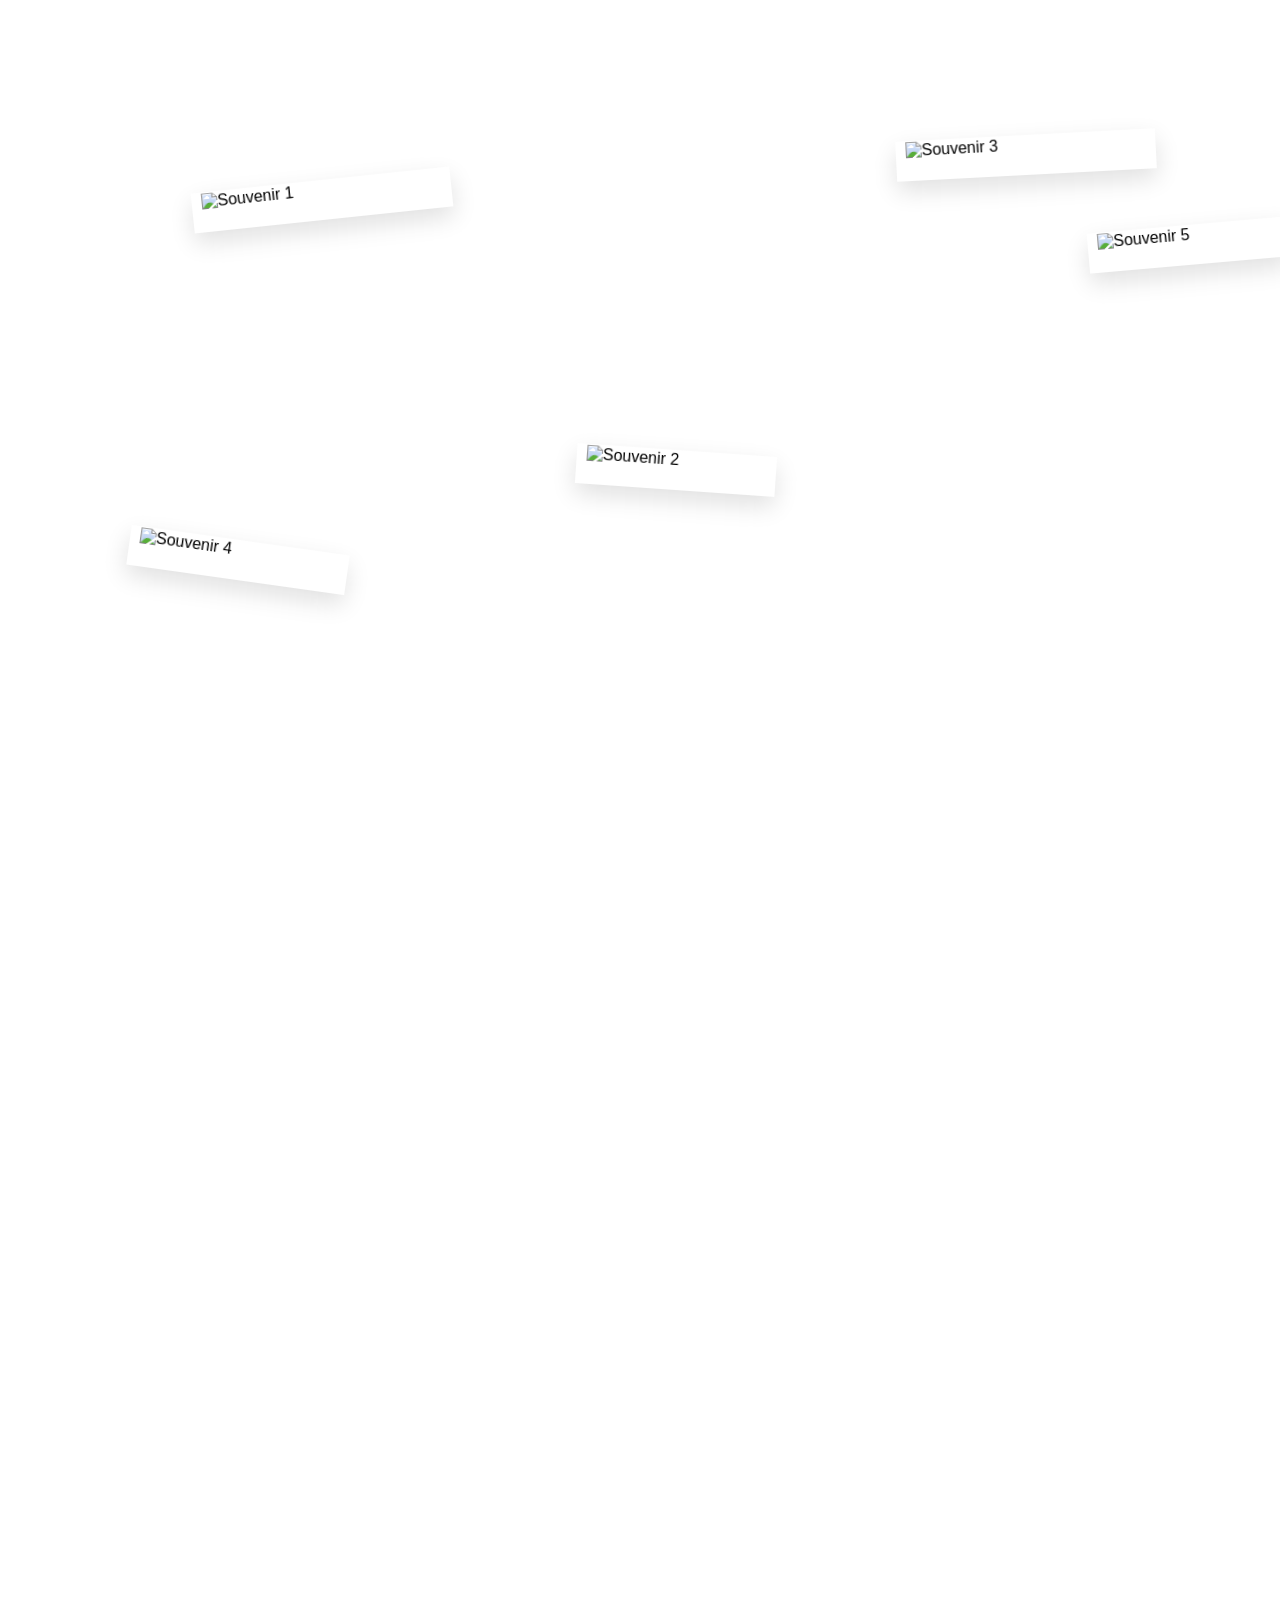
==== page1/seoulforestpage.html @ 7a710bdb "Update seoulforestpage.html" ====
<!DOCTYPE html>
<html lang="fr">
<head>
    <meta charset="UTF-8">
    <meta name="viewport" content="width=device-width, initial-scale=1.0">
    <title>Mur de Souvenirs</title>
    <link rel="stylesheet" href="seoulforestpage.css">
</head>
<body>

    <div id="wall">
        <div class="container" id="photo-container">
            
            <!-- Photo Paysage (4:3) -->
            <div class="photo-card landscape" style="top: 20vh; left: 15vw; --random-rot: -6deg;">
                <div class="photo-inner">
                    <div class="photo-front">
                        <img src="https://picsum.photos/id/1015/800/600" alt="Souvenir 1">
                    </div>
                    <div class="photo-back">
                        <p>Derrière toutes les photos de la page, il y a le même texte. Un petit mot doux ou une pensée intemporelle pour garder la trace de ces instants précieux.</p>
                    </div>
                </div>
            </div>

            <!-- Photo Portrait (3:4) -->
            <div class="photo-card portrait" style="top: 50vh; left: 45vw; --random-rot: 4deg;">
                <div class="photo-inner">
                    <div class="photo-front">
                        <img src="https://picsum.photos/id/1025/600/800" alt="Souvenir 2">
                    </div>
                    <div class="photo-back">
                        <p>Derrière toutes les photos de la page, il y a le même texte. Un petit mot doux ou une pensée intemporelle pour garder la trace de ces instants précieux.</p>
                    </div>
                </div>
            </div>

            <!-- Photo Paysage (4:3) -->
            <div class="photo-card landscape" style="top: 15vh; left: 70vw; --random-rot: -3deg;">
                <div class="photo-inner">
                    <div class="photo-front">
                        <img src="https://picsum.photos/id/1040/800/600" alt="Souvenir 3">
                    </div>
                    <div class="photo-back">
                        <p>Derrière toutes les photos de la page, il y a le même texte. Un petit mot doux ou une pensée intemporelle pour garder la trace de ces instants précieux.</p>
                    </div>
                </div>
            </div>

            <!-- Photo Carrée / Autre -->
            <div class="photo-card square" style="top: 60vh; left: 10vw; --random-rot: 8deg;">
                <div class="photo-inner">
                    <div class="photo-front">
                        <img src="https://picsum.photos/id/1050/700/700" alt="Souvenir 4">
                    </div>
                    <div class="photo-back">
                        <p>Derrière toutes les photos de la page, il y a le même texte. Un petit mot doux ou une pensée intemporelle pour garder la trace de ces instants précieux.</p>
                    </div>
                </div>
            </div>

            <!-- Photo Portrait (3:4) -->
            <div class="photo-card portrait" style="top: 25vh; left: 85vw; --random-rot: -5deg;">
                <div class="photo-inner">
                    <div class="photo-front">
                        <img src="https://picsum.photos/id/1060/600/800" alt="Souvenir 5">
                    </div>
                    <div class="photo-back">
                        <p>Derrière toutes les photos de la page, il y a le même texte. Un petit mot doux ou une pensée intemporelle pour garder la trace de ces instants précieux.</p>
                    </div>
                </div>
            </div>

        </div>
    </div>

    <div id="overlay"></div>

    <script src="script.js"></script>
</body>
</html>
---- page1/seoulforestpage.css ----
* {
    box-sizing: border-box;
    margin: 0;
    padding: 0;
}

body, html {
    width: 100%;
    height: 100%;
    overflow: hidden;
    background-color: #ffffff; /* Fond blanc modifiable ici */
    font-family: sans-serif;
}

#wall {
    position: relative;
    width: 200vw;
    height: 200vh;
    cursor: grab;
}

#wall:active {
    cursor: grabbing;
}

.container {
    position: absolute;
    width: 100%;
    height: 100%;
}

/* Style de base des cartes - AUCUN ARRONDI */
.photo-card {
    position: absolute;
    background: white;
    padding: 10px 10px 30px 10px; /* Bordure blanche façon cadre photo */
    box-shadow: 0 10px 25px rgba(0,0,0,0.12);
    border-radius: 0; /* Pas d'arrondi */
    transform: rotate(var(--random-rot, 0deg));
    transition: transform 0.4s ease, box-shadow 0.4s ease;
    perspective: 1000px;
    user-select: none;
}

/* Tailles selon le format d'origine pour garder de belles proportions */
.photo-card.landscape {
    width: 260px;
}

.photo-card.portrait {
    width: 200px;
}

.photo-card.square {
    width: 220px;
}

.photo-card:hover {
    box-shadow: 0 15px 35px rgba(0,0,0,0.22);
    z-index: 100 !important;
}

.photo-inner {
    position: relative;
    width: 100%;
    height: 100%;
    transform-style: preserve-3d;
    transition: transform 0.6s cubic-bezier(0.4, 0.2, 0.2, 1);
}

.photo-card.flipped .photo-inner {
    transform: rotateY(180deg);
}

.photo-front, .photo-back {
    position: absolute;
    width: 100%;
    height: 100%;
    backface-visibility: hidden;
    display: flex;
    flex-direction: column;
    justify-content: center;
    align-items: center;
}

.photo-front img {
    width: 100%;
    height: auto; /* Garde le ratio d'origine de l'image */
    display: block;
    border-radius: 0; /* Pas d'arrondi sur l'image non plus */
}

.photo-back {
    background-color: #fdfbf7;
    color: #333;
    padding: 20px;
    text-align: center;
    font-size: 0.85rem;
    line-height: 1.5;
    transform: rotateY(180deg);
    border: 1px dashed #dcd6cd;
    border-radius: 0; /* Pas d'arrondi */
}

/* --- ÉTAT AGRANDI (PLEIN ÉCRAN AU CLIC) --- */
.photo-card.active {
    position: fixed !important;
    top: 50% !important;
    left: 50% !important;
    /* On adapte la taille maximale en grand selon si c'est portrait ou paysage */
    transform: translate(-50%, -50%) rotate(0deg) scale(1.4) !important;
    z-index: 10000 !important;
    box-shadow: 0 25px 60px rgba(0,0,0,0.35) !important;
    cursor: default;
}

/* Ajustement de la largeur en mode actif pour les portraits */
.photo-card.portrait.active {
    width: 320px;
}

.photo-card.landscape.active {
    width: 450px;
}

.photo-card.square.active {
    width: 380px;
}

#overlay {
    position: fixed;
    top: 0;
    left: 0;
    width: 100vw;
    height: 100vh;
    background: rgba(0, 0, 0, 0.4);
    opacity: 0;
    pointer-events: none;
    transition: opacity 0.4s ease;
    z-index: 9999;
}

#overlay.visible {
    opacity: 1;
    pointer-events: auto;
}

/* Petit symbole discret de retournement (sans arrondi, carré ou simple icône) */
.photo-card.active::after {
    content: "↻";
    position: absolute;
    bottom: 6px;
    right: 10px;
    background: rgba(0,0,0,0.7);
    color: white;
    width: 22px;
    height: 22px;
    display: flex;
    justify-content: center;
    align-items: center;
    font-size: 13px;
    cursor: pointer;
    z-index: 10001;
    border-radius: 0; /* Pas d'arrondi */
}
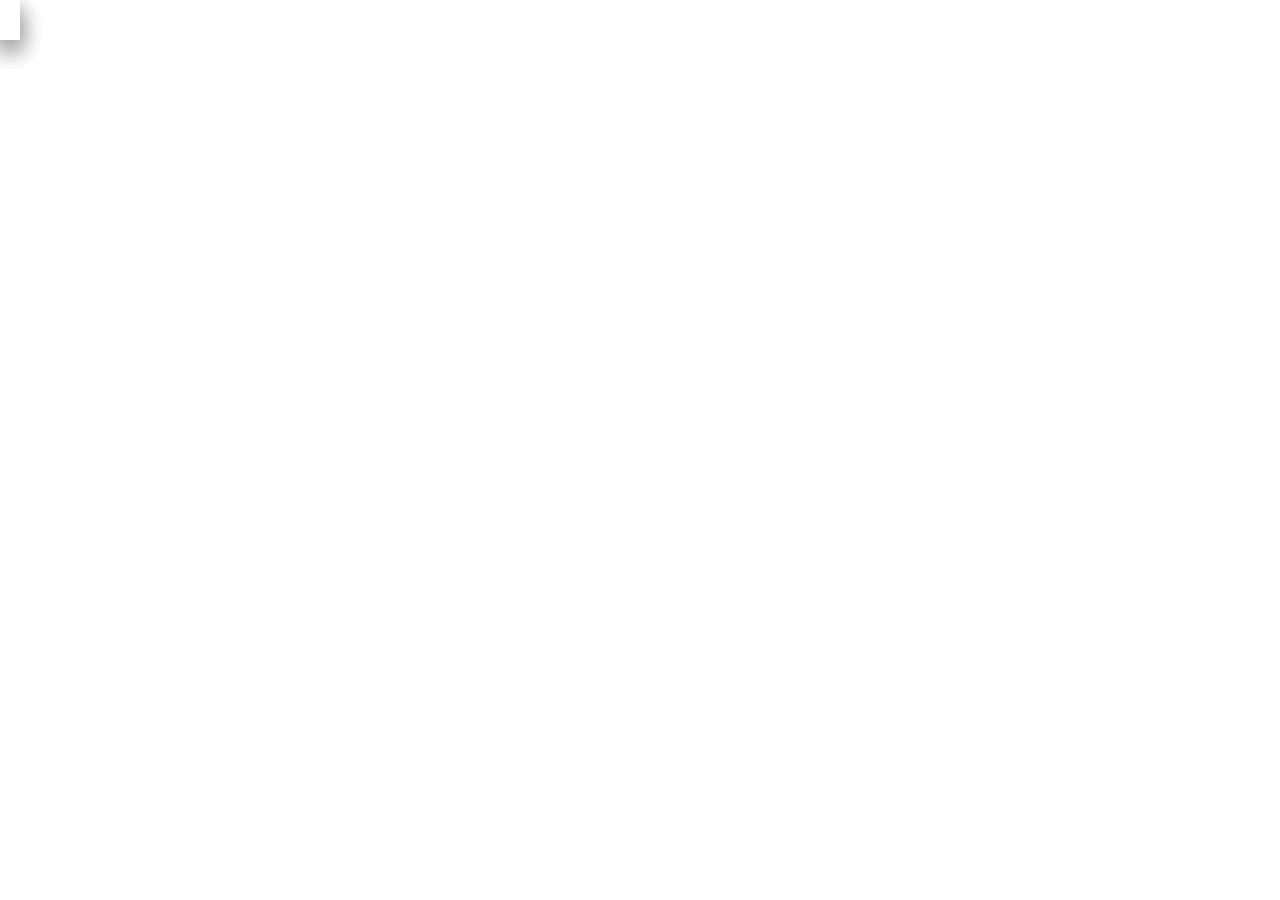
==== commit ff6bcade: "Update seoulforestpage.html" ====
--- a/page1/seoulforestpage.html
+++ b/page1/seoulforestpage.html
@@ -3,79 +3,88 @@
 <head>
     <meta charset="UTF-8">
     <meta name="viewport" content="width=device-width, initial-scale=1.0">
-    <title>Mur de Souvenirs</title>
+    <title>Mur Infini en Grille</title>
     <link rel="stylesheet" href="seoulforestpage.css">
 </head>
 <body>
 
-    <div id="wall">
-        <div class="container" id="photo-container">
-            
-            <!-- Photo Paysage (4:3) -->
-            <div class="photo-card landscape" style="top: 20vh; left: 15vw; --random-rot: -6deg;">
-                <div class="photo-inner">
-                    <div class="photo-front">
-                        <img src="https://picsum.photos/id/1015/800/600" alt="Souvenir 1">
-                    </div>
-                    <div class="photo-back">
-                        <p>Derrière toutes les photos de la page, il y a le même texte. Un petit mot doux ou une pensée intemporelle pour garder la trace de ces instants précieux.</p>
-                    </div>
+    <!-- Le conteneur du flux de photos -->
+    <div class="infinite-grid" id="grid-container">
+        
+        <!-- Répète ou génère tes ~30 photos ici -->
+        <div class="photo-card" style="--col: 1; --row: 1;">
+            <div class="photo-inner">
+                <div class="photo-front">
+                    <img src="seoulforest1.jpg" alt="Photo 1">
+                </div>
+                <div class="photo-back">
+                    <p>Le texte de la page viendra ici. Un mot doux ou une pensée pour accompagner ce souvenir précieux.</p>
                 </div>
             </div>
+        </div>
 
-            <!-- Photo Portrait (3:4) -->
-            <div class="photo-card portrait" style="top: 50vh; left: 45vw; --random-rot: 4deg;">
-                <div class="photo-inner">
-                    <div class="photo-front">
-                        <img src="https://picsum.photos/id/1025/600/800" alt="Souvenir 2">
-                    </div>
-                    <div class="photo-back">
-                        <p>Derrière toutes les photos de la page, il y a le même texte. Un petit mot doux ou une pensée intemporelle pour garder la trace de ces instants précieux.</p>
-                    </div>
+        <div class="photo-card" style="--col: 2; --row: 1;">
+            <div class="photo-inner">
+                <div class="photo-front">
+                    <img src="DDP 1.jpg" alt="Photo 2">
+                </div>
+                <div class="photo-back">
+                    <p>Le texte de la page viendra ici. Un mot doux ou une pensée pour accompagner ce souvenir précieux.</p>
                 </div>
             </div>
+        </div>
 
-            <!-- Photo Paysage (4:3) -->
-            <div class="photo-card landscape" style="top: 15vh; left: 70vw; --random-rot: -3deg;">
-                <div class="photo-inner">
-                    <div class="photo-front">
-                        <img src="https://picsum.photos/id/1040/800/600" alt="Souvenir 3">
-                    </div>
-                    <div class="photo-back">
-                        <p>Derrière toutes les photos de la page, il y a le même texte. Un petit mot doux ou une pensée intemporelle pour garder la trace de ces instants précieux.</p>
-                    </div>
+        <div class="photo-card" style="--col: 3; --row: 1;">
+            <div class="photo-inner">
+                <div class="photo-front">
+                    <img src="FRAIS 1.JPG" alt="Photo 3">
+                </div>
+                <div class="photo-back">
+                    <p>Le texte de la page viendra ici. Un mot doux ou une pensée pour accompagner ce souvenir précieux.</p>
                 </div>
             </div>
+        </div>
 
-            <!-- Photo Carrée / Autre -->
-            <div class="photo-card square" style="top: 60vh; left: 10vw; --random-rot: 8deg;">
-                <div class="photo-inner">
-                    <div class="photo-front">
-                        <img src="https://picsum.photos/id/1050/700/700" alt="Souvenir 4">
-                    </div>
-                    <div class="photo-back">
-                        <p>Derrière toutes les photos de la page, il y a le même texte. Un petit mot doux ou une pensée intemporelle pour garder la trace de ces instants précieux.</p>
-                    </div>
+        <div class="photo-card" style="--col: 1; --row: 2;">
+            <div class="photo-inner">
+                <div class="photo-front">
+                    <img src="FRAIS 2.JPG" alt="Photo 4">
+                </div>
+                <div class="photo-back">
+                    <p>Le texte de la page viendra ici. Un mot doux ou une pensée pour accompagner ce souvenir précieux.</p>
                 </div>
             </div>
+        </div>
 
-            <!-- Photo Portrait (3:4) -->
-            <div class="photo-card portrait" style="top: 25vh; left: 85vw; --random-rot: -5deg;">
-                <div class="photo-inner">
-                    <div class="photo-front">
-                        <img src="https://picsum.photos/id/1060/600/800" alt="Souvenir 5">
-                    </div>
-                    <div class="photo-back">
-                        <p>Derrière toutes les photos de la page, il y a le même texte. Un petit mot doux ou une pensée intemporelle pour garder la trace de ces instants précieux.</p>
-                    </div>
+        <div class="photo-card" style="--col: 2; --row: 2;">
+            <div class="photo-inner">
+                <div class="photo-front">
+                    <img src="FRAIS 3.JPG" alt="Photo 5">
+                </div>
+                <div class="photo-back">
+                    <p>Le texte de la page viendra ici. Un mot doux ou une pensée pour accompagner ce souvenir précieux.</p>
                 </div>
             </div>
+        </div>
 
+        <div class="photo-card" style="--col: 3; --row: 2;">
+            <div class="photo-inner">
+                <div class="photo-front">
+                    <img src="FRAIS 4.JPG" alt="Photo 6">
+                </div>
+                <div class="photo-back">
+                    <p>Le texte de la page viendra ici. Un mot doux ou une pensée pour accompagner ce souvenir précieux.</p>
+                </div>
+            </div>
         </div>
+
+        <!-- Tu peux continuer d'ajouter tes 30 photos en modifiant simplement --col et --row -->
+
     </div>
 
+    <!-- Fond sombre pour l'agrandissement -->
     <div id="overlay"></div>
 
-    <script src="script.js"></script>
+    <script src="seoulforestpage.js"></script>
 </body>
 </html>
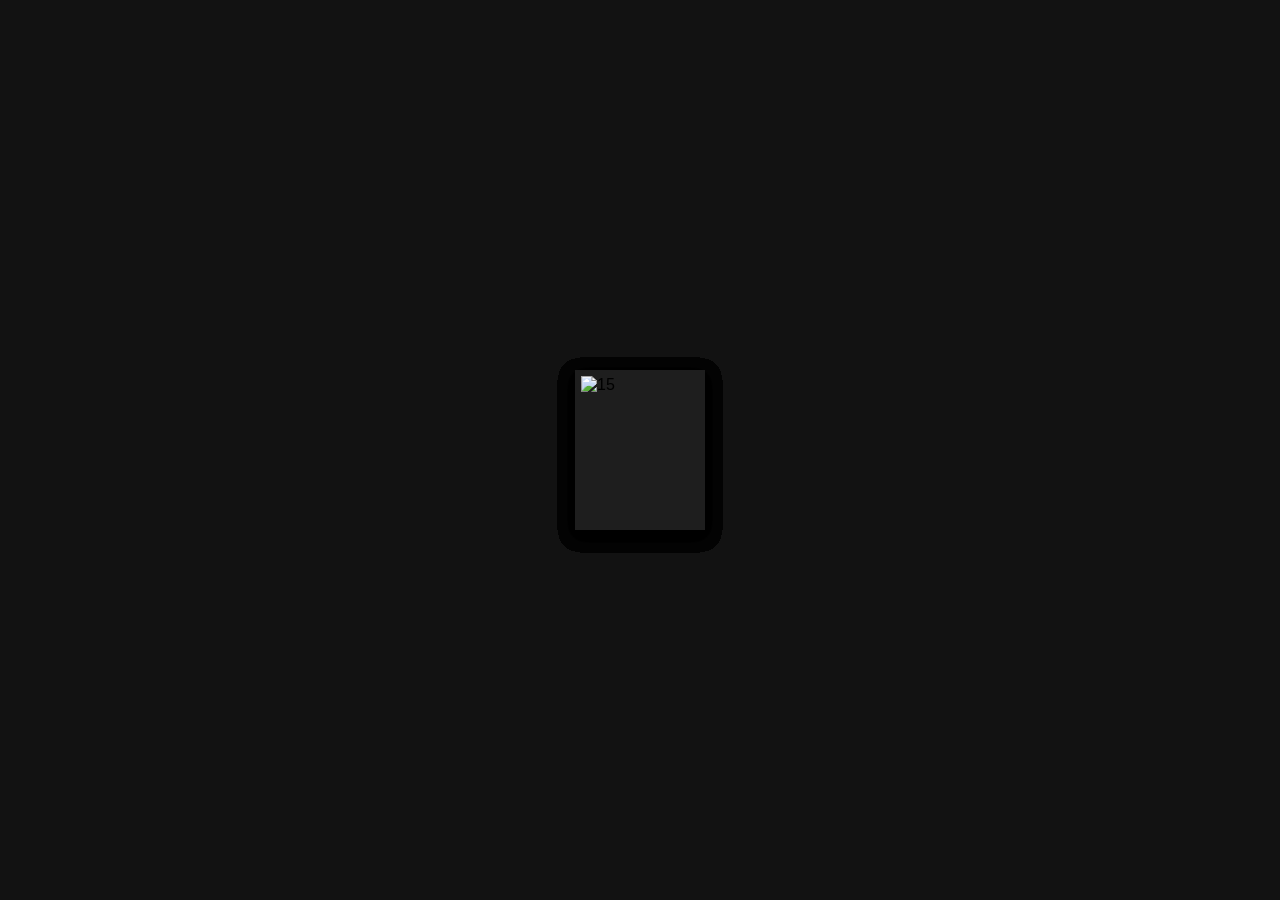
==== commit 18ca7180: "Update seoulforestpage.html" ====
--- a/page1/seoulforestpage.html
+++ b/page1/seoulforestpage.html
@@ -3,86 +3,34 @@
 <head>
     <meta charset="UTF-8">
     <meta name="viewport" content="width=device-width, initial-scale=1.0">
-    <title>Mur Infini en Grille</title>
+    <title>Mur de Pixels - Page 1</title>
     <link rel="stylesheet" href="seoulforestpage.css">
 </head>
 <body>
 
-    <!-- Le conteneur du flux de photos -->
     <div class="infinite-grid" id="grid-container">
         
-        <!-- Répète ou génère tes ~30 photos ici -->
-        <div class="photo-card" style="--col: 1; --row: 1;">
-            <div class="photo-inner">
-                <div class="photo-front">
-                    <img src="seoulforest1.jpg" alt="Photo 1">
-                </div>
-                <div class="photo-back">
-                    <p>Le texte de la page viendra ici. Un mot doux ou une pensée pour accompagner ce souvenir précieux.</p>
-                </div>
-            </div>
-        </div>
+        <!-- Liste de tes photos (mets ici les noms exacts des images de ton dossier page1) -->
+        <div class="photo-card" style="--col: 1; --row: 1;"><div class="photo-inner"><div class="photo-front"><img src="DDP 1.jpg" alt="1"></div><div class="photo-back"><p>Le texte de la page viendra ici. Un mot doux ou une pensée pour accompagner ce souvenir précieux.</p></div></div></div>
+        <div class="photo-card" style="--col: 2; --row: 1;"><div class="photo-inner"><div class="photo-front"><img src="FRAIS 1.JPG" alt="2"></div><div class="photo-back"><p>Le texte de la page viendra ici. Un mot doux ou une pensée pour accompagner ce souvenir précieux.</p></div></div></div>
+        <div class="photo-card" style="--col: 3; --row: 1;"><div class="photo-inner"><div class="photo-front"><img src="FRAIS 2.JPG" alt="3"></div><div class="photo-back"><p>Le texte de la page viendra ici. Un mot doux ou une pensée pour accompagner ce souvenir précieux.</p></div></div></div>
+        <div class="photo-card" style="--col: 4; --row: 1;"><div class="photo-inner"><div class="photo-front"><img src="FRAIS 3.JPG" alt="4"></div><div class="photo-back"><p>Le texte de la page viendra ici. Un mot doux ou une pensée pour accompagner ce souvenir précieux.</p></div></div></div>
+        <div class="photo-card" style="--col: 5; --row: 1;"><div class="photo-inner"><div class="photo-front"><img src="FRAIS 4.JPG" alt="5"></div><div class="photo-back"><p>Le texte de la page viendra ici. Un mot doux ou une pensée pour accompagner ce souvenir précieux.</p></div></div></div>
 
-        <div class="photo-card" style="--col: 2; --row: 1;">
-            <div class="photo-inner">
-                <div class="photo-front">
-                    <img src="DDP 1.jpg" alt="Photo 2">
-                </div>
-                <div class="photo-back">
-                    <p>Le texte de la page viendra ici. Un mot doux ou une pensée pour accompagner ce souvenir précieux.</p>
-                </div>
-            </div>
-        </div>
+        <div class="photo-card" style="--col: 1; --row: 2;"><div class="photo-inner"><div class="photo-front"><img src="FRAIS 1.JPG" alt="6"></div><div class="photo-back"><p>Le texte de la page viendra ici. Un mot doux ou une pensée pour accompagner ce souvenir précieux.</p></div></div></div>
+        <div class="photo-card" style="--col: 2; --row: 2;"><div class="photo-inner"><div class="photo-front"><img src="FRAIS 2.JPG" alt="7"></div><div class="photo-back"><p>Le texte de la page viendra ici. Un mot doux ou une pensée pour accompagner ce souvenir précieux.</p></div></div></div>
+        <div class="photo-card" style="--col: 3; --row: 2;"><div class="photo-inner"><div class="photo-front"><img src="FRAIS 3.JPG" alt="8"></div><div class="photo-back"><p>Le texte de la page viendra ici. Un mot doux ou une pensée pour accompagner ce souvenir précieux.</p></div></div></div>
+        <div class="photo-card" style="--col: 4; --row: 2;"><div class="photo-inner"><div class="photo-front"><img src="FRAIS 4.JPG" alt="9"></div><div class="photo-back"><p>Le texte de la page viendra ici. Un mot doux ou une pensée pour accompagner ce souvenir précieux.</p></div></div></div>
+        <div class="photo-card" style="--col: 5; --row: 2;"><div class="photo-inner"><div class="photo-front"><img src="DDP 1.jpg" alt="10"></div><div class="photo-back"><p>Le texte de la page viendra ici. Un mot doux ou une pensée pour accompagner ce souvenir précieux.</p></div></div></div>
 
-        <div class="photo-card" style="--col: 3; --row: 1;">
-            <div class="photo-inner">
-                <div class="photo-front">
-                    <img src="FRAIS 1.JPG" alt="Photo 3">
-                </div>
-                <div class="photo-back">
-                    <p>Le texte de la page viendra ici. Un mot doux ou une pensée pour accompagner ce souvenir précieux.</p>
-                </div>
-            </div>
-        </div>
-
-        <div class="photo-card" style="--col: 1; --row: 2;">
-            <div class="photo-inner">
-                <div class="photo-front">
-                    <img src="FRAIS 2.JPG" alt="Photo 4">
-                </div>
-                <div class="photo-back">
-                    <p>Le texte de la page viendra ici. Un mot doux ou une pensée pour accompagner ce souvenir précieux.</p>
-                </div>
-            </div>
-        </div>
-
-        <div class="photo-card" style="--col: 2; --row: 2;">
-            <div class="photo-inner">
-                <div class="photo-front">
-                    <img src="FRAIS 3.JPG" alt="Photo 5">
-                </div>
-                <div class="photo-back">
-                    <p>Le texte de la page viendra ici. Un mot doux ou une pensée pour accompagner ce souvenir précieux.</p>
-                </div>
-            </div>
-        </div>
-
-        <div class="photo-card" style="--col: 3; --row: 2;">
-            <div class="photo-inner">
-                <div class="photo-front">
-                    <img src="FRAIS 4.JPG" alt="Photo 6">
-                </div>
-                <div class="photo-back">
-                    <p>Le texte de la page viendra ici. Un mot doux ou une pensée pour accompagner ce souvenir précieux.</p>
-                </div>
-            </div>
-        </div>
-
-        <!-- Tu peux continuer d'ajouter tes 30 photos en modifiant simplement --col et --row -->
+        <div class="photo-card" style="--col: 1; --row: 3;"><div class="photo-inner"><div class="photo-front"><img src="FRAIS 2.JPG" alt="11"></div><div class="photo-back"><p>Le texte de la page viendra ici. Un mot doux ou une pensée pour accompagner ce souvenir précieux.</p></div></div></div>
+        <div class="photo-card" style="--col: 2; --row: 3;"><div class="photo-inner"><div class="photo-front"><img src="FRAIS 3.JPG" alt="12"></div><div class="photo-back"><p>Le texte de la page viendra ici. Un mot doux ou une pensée pour accompagner ce souvenir précieux.</p></div></div></div>
+        <div class="photo-card" style="--col: 3; --row: 3;"><div class="photo-inner"><div class="photo-front"><img src="FRAIS 4.JPG" alt="13"></div><div class="photo-back"><p>Le texte de la page viendra ici. Un mot doux ou une pensée pour accompagner ce souvenir précieux.</p></div></div></div>
+        <div class="photo-card" style="--col: 4; --row: 3;"><div class="photo-inner"><div class="photo-front"><img src="DDP 1.jpg" alt="14"></div><div class="photo-back"><p>Le texte de la page viendra ici. Un mot doux ou une pensée pour accompagner ce souvenir précieux.</p></div></div></div>
+        <div class="photo-card" style="--col: 5; --row: 3;"><div class="photo-inner"><div class="photo-front"><img src="FRAIS 1.JPG" alt="15"></div><div class="photo-back"><p>Le texte de la page viendra ici. Un mot doux ou une pensée pour accompagner ce souvenir précieux.</p></div></div></div>
 
     </div>
 
-    <!-- Fond sombre pour l'agrandissement -->
     <div id="overlay"></div>
 
     <script src="seoulforestpage.js"></script>
--- a/page1/seoulforestpage.css
+++ b/page1/seoulforestpage.css
@@ -8,56 +8,33 @@
     width: 100%;
     height: 100%;
     overflow: hidden;
-    background-color: #ffffff; /* Fond blanc modifiable ici */
+    background-color: #121212; /* Fond gris foncé presque noir */
     font-family: sans-serif;
 }
 
-#wall {
+.infinite-grid {
     position: relative;
-    width: 200vw;
-    height: 200vh;
-    cursor: grab;
+    width: 100vw;
+    height: 100vh;
+    display: flex;
+    justify-content: center;
+    align-items: center;
+    perspective: 1500px;
 }
 
-#wall:active {
-    cursor: grabbing;
-}
-
-.container {
-    position: absolute;
-    width: 100%;
-    height: 100%;
-}
-
-/* Style de base des cartes - AUCUN ARRONDI */
+/* Miniatures plus petites (effet pixels / tableau) */
 .photo-card {
     position: absolute;
-    background: white;
-    padding: 10px 10px 30px 10px; /* Bordure blanche façon cadre photo */
-    box-shadow: 0 10px 25px rgba(0,0,0,0.12);
-    border-radius: 0; /* Pas d'arrondi */
-    transform: rotate(var(--random-rot, 0deg));
-    transition: transform 0.4s ease, box-shadow 0.4s ease;
-    perspective: 1000px;
+    width: 130px;
+    height: 160px;
+    background: #1e1e1e;
+    padding: 6px 6px 20px 6px;
+    box-shadow: 0 5px 15px rgba(0,0,0,0.4);
+    border-radius: 0; 
+    transition: transform 0.1s ease-out, opacity 0.1s ease-out, box-shadow 0.3s ease;
+    cursor: pointer;
     user-select: none;
-}
-
-/* Tailles selon le format d'origine pour garder de belles proportions */
-.photo-card.landscape {
-    width: 260px;
-}
-
-.photo-card.portrait {
-    width: 200px;
-}
-
-.photo-card.square {
-    width: 220px;
-}
-
-.photo-card:hover {
-    box-shadow: 0 15px 35px rgba(0,0,0,0.22);
-    z-index: 100 !important;
+    transform-style: preserve-3d;
 }
 
 .photo-inner {
@@ -68,6 +45,7 @@
     transition: transform 0.6s cubic-bezier(0.4, 0.2, 0.2, 1);
 }
 
+/* Le retournement s'applique bien quand la classe flipped est présente */
 .photo-card.flipped .photo-inner {
     transform: rotateY(180deg);
 }
@@ -85,55 +63,52 @@
 
 .photo-front img {
     width: 100%;
-    height: auto; /* Garde le ratio d'origine de l'image */
+    height: 100%;
+    object-fit: cover;
+    border-radius: 0;
     display: block;
-    border-radius: 0; /* Pas d'arrondi sur l'image non plus */
 }
 
 .photo-back {
     background-color: #fdfbf7;
     color: #333;
-    padding: 20px;
+    padding: 15px;
     text-align: center;
-    font-size: 0.85rem;
-    line-height: 1.5;
+    font-size: 0.75rem;
+    line-height: 1.4;
     transform: rotateY(180deg);
     border: 1px dashed #dcd6cd;
-    border-radius: 0; /* Pas d'arrondi */
+    border-radius: 0;
 }
 
-/* --- ÉTAT AGRANDI (PLEIN ÉCRAN AU CLIC) --- */
+/* --- ÉTAT AGRANDI (PLEIN ÉCRAN) --- */
 .photo-card.active {
     position: fixed !important;
     top: 50% !important;
     left: 50% !important;
-    /* On adapte la taille maximale en grand selon si c'est portrait ou paysage */
-    transform: translate(-50%, -50%) rotate(0deg) scale(1.4) !important;
+    width: 400px !important;
+    height: 480px !important;
+    padding: 12px 12px 35px 12px !important;
+    transform: translate(-50%, -50%) scale(1) !important;
     z-index: 10000 !important;
-    box-shadow: 0 25px 60px rgba(0,0,0,0.35) !important;
+    box-shadow: 0 30px 70px rgba(0,0,0,0.7) !important;
+    opacity: 1 !important;
     cursor: default;
 }
 
-/* Ajustement de la largeur en mode actif pour les portraits */
-.photo-card.portrait.active {
-    width: 320px;
+.photo-card.active .photo-back {
+    font-size: 0.95rem;
+    padding: 25px;
 }
 
-.photo-card.landscape.active {
-    width: 450px;
-}
-
-.photo-card.square.active {
-    width: 380px;
-}
-
+/* Overlay sombre */
 #overlay {
     position: fixed;
     top: 0;
     left: 0;
     width: 100vw;
     height: 100vh;
-    background: rgba(0, 0, 0, 0.4);
+    background: rgba(0, 0, 0, 0.7);
     opacity: 0;
     pointer-events: none;
     transition: opacity 0.4s ease;
@@ -145,21 +120,21 @@
     pointer-events: auto;
 }
 
-/* Petit symbole discret de retournement (sans arrondi, carré ou simple icône) */
+/* Bouton de retournement cliquable en bas à droite */
 .photo-card.active::after {
     content: "↻";
     position: absolute;
-    bottom: 6px;
-    right: 10px;
-    background: rgba(0,0,0,0.7);
+    bottom: 8px;
+    right: 12px;
+    background: rgba(0,0,0,0.8);
     color: white;
-    width: 22px;
-    height: 22px;
+    width: 26px;
+    height: 26px;
     display: flex;
     justify-content: center;
     align-items: center;
-    font-size: 13px;
+    font-size: 15px;
     cursor: pointer;
     z-index: 10001;
-    border-radius: 0; /* Pas d'arrondi */
+    border-radius: 0;
 }
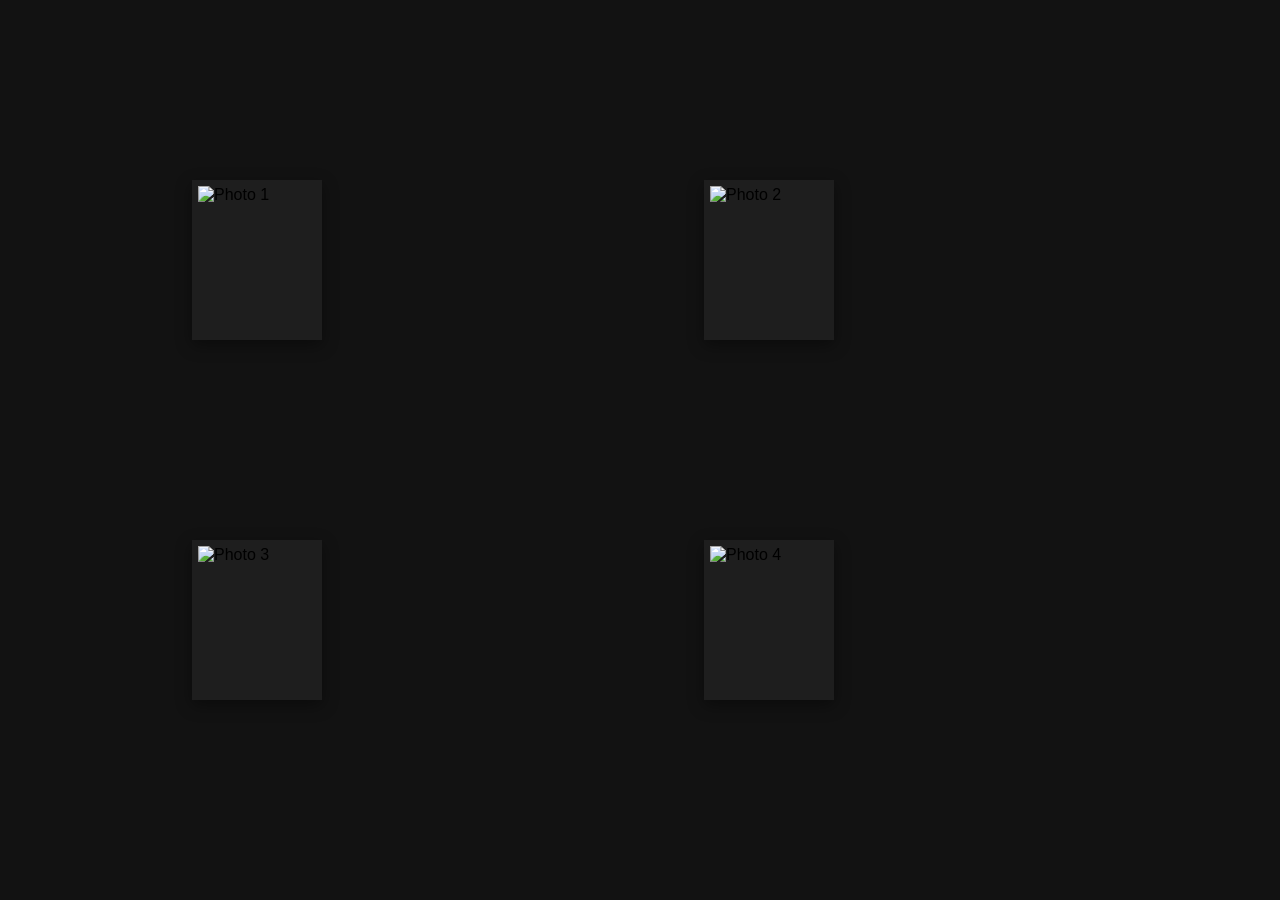
==== commit f95bc66c: "Update seoulforestpage.html" ====
--- a/page1/seoulforestpage.html
+++ b/page1/seoulforestpage.html
@@ -3,32 +3,41 @@
 <head>
     <meta charset="UTF-8">
     <meta name="viewport" content="width=device-width, initial-scale=1.0">
-    <title>Mur de Pixels - Page 1</title>
+    <title>Mur de Photos</title>
     <link rel="stylesheet" href="seoulforestpage.css">
 </head>
 <body>
 
-    <div class="infinite-grid" id="grid-container">
-        
-        <!-- Liste de tes photos (mets ici les noms exacts des images de ton dossier page1) -->
-        <div class="photo-card" style="--col: 1; --row: 1;"><div class="photo-inner"><div class="photo-front"><img src="DDP 1.jpg" alt="1"></div><div class="photo-back"><p>Le texte de la page viendra ici. Un mot doux ou une pensée pour accompagner ce souvenir précieux.</p></div></div></div>
-        <div class="photo-card" style="--col: 2; --row: 1;"><div class="photo-inner"><div class="photo-front"><img src="FRAIS 1.JPG" alt="2"></div><div class="photo-back"><p>Le texte de la page viendra ici. Un mot doux ou une pensée pour accompagner ce souvenir précieux.</p></div></div></div>
-        <div class="photo-card" style="--col: 3; --row: 1;"><div class="photo-inner"><div class="photo-front"><img src="FRAIS 2.JPG" alt="3"></div><div class="photo-back"><p>Le texte de la page viendra ici. Un mot doux ou une pensée pour accompagner ce souvenir précieux.</p></div></div></div>
-        <div class="photo-card" style="--col: 4; --row: 1;"><div class="photo-inner"><div class="photo-front"><img src="FRAIS 3.JPG" alt="4"></div><div class="photo-back"><p>Le texte de la page viendra ici. Un mot doux ou une pensée pour accompagner ce souvenir précieux.</p></div></div></div>
-        <div class="photo-card" style="--col: 5; --row: 1;"><div class="photo-inner"><div class="photo-front"><img src="FRAIS 4.JPG" alt="5"></div><div class="photo-back"><p>Le texte de la page viendra ici. Un mot doux ou une pensée pour accompagner ce souvenir précieux.</p></div></div></div>
+    <!-- Le conteneur principal -->
+    <div id="wall">
+        <!-- Tes photos (mets tes 4 images ici) -->
+        <div class="photo-card" style="top: 20%; left: 15%;">
+            <div class="photo-inner">
+                <div class="photo-front"><img src="page1/1.jpg" alt="Photo 1"></div>
+                <div class="photo-back"><p>Ton texte ici pour la photo 1.</p></div>
+            </div>
+        </div>
 
-        <div class="photo-card" style="--col: 1; --row: 2;"><div class="photo-inner"><div class="photo-front"><img src="FRAIS 1.JPG" alt="6"></div><div class="photo-back"><p>Le texte de la page viendra ici. Un mot doux ou une pensée pour accompagner ce souvenir précieux.</p></div></div></div>
-        <div class="photo-card" style="--col: 2; --row: 2;"><div class="photo-inner"><div class="photo-front"><img src="FRAIS 2.JPG" alt="7"></div><div class="photo-back"><p>Le texte de la page viendra ici. Un mot doux ou une pensée pour accompagner ce souvenir précieux.</p></div></div></div>
-        <div class="photo-card" style="--col: 3; --row: 2;"><div class="photo-inner"><div class="photo-front"><img src="FRAIS 3.JPG" alt="8"></div><div class="photo-back"><p>Le texte de la page viendra ici. Un mot doux ou une pensée pour accompagner ce souvenir précieux.</p></div></div></div>
-        <div class="photo-card" style="--col: 4; --row: 2;"><div class="photo-inner"><div class="photo-front"><img src="FRAIS 4.JPG" alt="9"></div><div class="photo-back"><p>Le texte de la page viendra ici. Un mot doux ou une pensée pour accompagner ce souvenir précieux.</p></div></div></div>
-        <div class="photo-card" style="--col: 5; --row: 2;"><div class="photo-inner"><div class="photo-front"><img src="DDP 1.jpg" alt="10"></div><div class="photo-back"><p>Le texte de la page viendra ici. Un mot doux ou une pensée pour accompagner ce souvenir précieux.</p></div></div></div>
+        <div class="photo-card" style="top: 20%; left: 55%;">
+            <div class="photo-inner">
+                <div class="photo-front"><img src="page1/2.jpg" alt="Photo 2"></div>
+                <div class="photo-back"><p>Ton texte ici pour la photo 2.</p></div>
+            </div>
+        </div>
 
-        <div class="photo-card" style="--col: 1; --row: 3;"><div class="photo-inner"><div class="photo-front"><img src="FRAIS 2.JPG" alt="11"></div><div class="photo-back"><p>Le texte de la page viendra ici. Un mot doux ou une pensée pour accompagner ce souvenir précieux.</p></div></div></div>
-        <div class="photo-card" style="--col: 2; --row: 3;"><div class="photo-inner"><div class="photo-front"><img src="FRAIS 3.JPG" alt="12"></div><div class="photo-back"><p>Le texte de la page viendra ici. Un mot doux ou une pensée pour accompagner ce souvenir précieux.</p></div></div></div>
-        <div class="photo-card" style="--col: 3; --row: 3;"><div class="photo-inner"><div class="photo-front"><img src="FRAIS 4.JPG" alt="13"></div><div class="photo-back"><p>Le texte de la page viendra ici. Un mot doux ou une pensée pour accompagner ce souvenir précieux.</p></div></div></div>
-        <div class="photo-card" style="--col: 4; --row: 3;"><div class="photo-inner"><div class="photo-front"><img src="DDP 1.jpg" alt="14"></div><div class="photo-back"><p>Le texte de la page viendra ici. Un mot doux ou une pensée pour accompagner ce souvenir précieux.</p></div></div></div>
-        <div class="photo-card" style="--col: 5; --row: 3;"><div class="photo-inner"><div class="photo-front"><img src="FRAIS 1.JPG" alt="15"></div><div class="photo-back"><p>Le texte de la page viendra ici. Un mot doux ou une pensée pour accompagner ce souvenir précieux.</p></div></div></div>
+        <div class="photo-card" style="top: 60%; left: 15%;">
+            <div class="photo-inner">
+                <div class="photo-front"><img src="page1/3.jpg" alt="Photo 3"></div>
+                <div class="photo-back"><p>Ton texte ici pour la photo 3.</p></div>
+            </div>
+        </div>
 
+        <div class="photo-card" style="top: 60%; left: 55%;">
+            <div class="photo-inner">
+                <div class="photo-front"><img src="page1/4.jpg" alt="Photo 4"></div>
+                <div class="photo-back"><p>Ton texte ici pour la photo 4.</p></div>
+            </div>
+        </div>
     </div>
 
     <div id="overlay"></div>
--- a/page1/seoulforestpage.css
+++ b/page1/seoulforestpage.css
@@ -14,7 +14,7 @@
 
 .infinite-grid {
     position: relative;
-    width: 100vw;
+    width: 100vw
     height: 100vh;
     display: flex;
     justify-content: center;
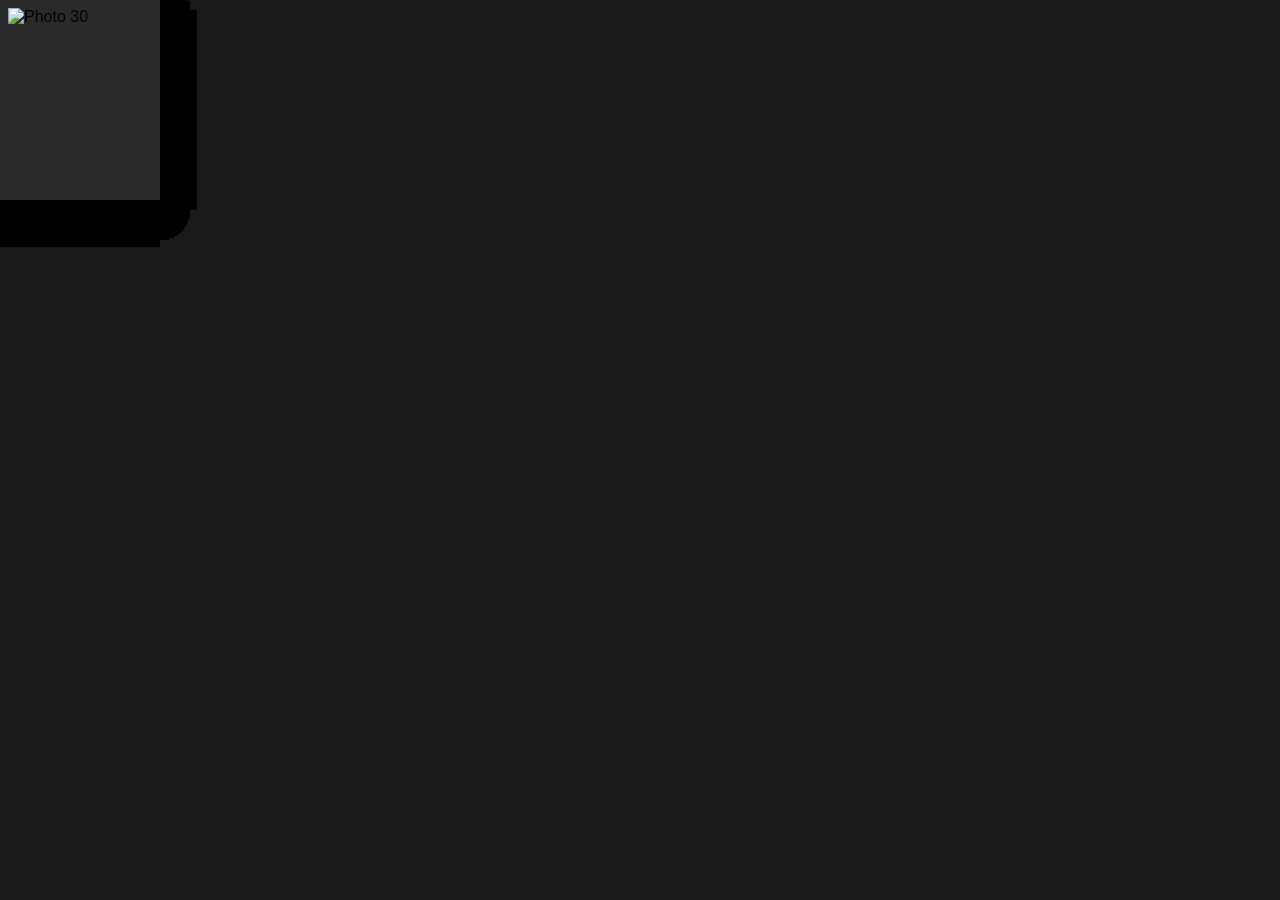
==== commit 75a4d478: "Update seoulforestpage.html" ====
--- a/page1/seoulforestpage.html
+++ b/page1/seoulforestpage.html
@@ -3,44 +3,82 @@
 <head>
     <meta charset="UTF-8">
     <meta name="viewport" content="width=device-width, initial-scale=1.0">
-    <title>Mur de Photos</title>
+    <title>Galerie Immersive - Seoul Forest</title>
     <link rel="stylesheet" href="seoulforestpage.css">
 </head>
 <body>
 
-    <!-- Le conteneur principal -->
-    <div id="wall">
-        <!-- Tes photos (mets tes 4 images ici) -->
-        <div class="photo-card" style="top: 20%; left: 15%;">
+    <!-- Conteneur de la galerie en 3D -->
+    <div id="gallery-container">
+        
+        <!-- VOS 4 PREMIÈRES PHOTOS (Dossier page1) -->
+        <div class="photo-card" style="--x: 15%; --y: 20%; --rot: -4deg; --depth: 0.1;">
             <div class="photo-inner">
                 <div class="photo-front"><img src="page1/1.jpg" alt="Photo 1"></div>
-                <div class="photo-back"><p>Ton texte ici pour la photo 1.</p></div>
+                <div class="photo-back"><p>Un doux souvenir de Seoul Forest, le calme au milieu de la ville.</p></div>
             </div>
         </div>
 
-        <div class="photo-card" style="top: 20%; left: 55%;">
+        <div class="photo-card" style="--x: 60%; --y: 15%; --rot: 6deg; --depth: 0.4;">
             <div class="photo-inner">
                 <div class="photo-front"><img src="page1/2.jpg" alt="Photo 2"></div>
-                <div class="photo-back"><p>Ton texte ici pour la photo 2.</p></div>
+                <div class="photo-back"><p>Les couleurs d'automne et les balades sous les arbres.</p></div>
             </div>
         </div>
 
-        <div class="photo-card" style="top: 60%; left: 15%;">
+        <div class="photo-card" style="--x: 25%; --y: 60%; --rot: -7deg; --depth: 0.7;">
             <div class="photo-inner">
                 <div class="photo-front"><img src="page1/3.jpg" alt="Photo 3"></div>
-                <div class="photo-back"><p>Ton texte ici pour la photo 3.</p></div>
+                <div class="photo-back"><p>Un éclat de rire capturé sur le vif.</p></div>
             </div>
         </div>
 
-        <div class="photo-card" style="top: 60%; left: 55%;">
+        <div class="photo-card" style="--x: 65%; --y: 55%; --rot: 3deg; --depth: 0.9;">
             <div class="photo-inner">
                 <div class="photo-front"><img src="page1/4.jpg" alt="Photo 4"></div>
-                <div class="photo-back"><p>Ton texte ici pour la photo 4.</p></div>
+                <div class="photo-back"><p>La lumière parfaite de fin de journée.</p></div>
             </div>
         </div>
+
+        <!-- LES 26 PHOTOS SUIVANTES (Stock web de test, à remplacer par page1/5.jpg, etc.) -->
+        <div class="photo-card" style="--x: 10%; --y: 40%; --rot: -2deg; --depth: 0.15;"><div class="photo-inner"><div class="photo-front"><img src="https://picsum.photos/id/10/300/400" alt="Photo 5"></div><div class="photo-back"><p>Photo de test 5</p></div></div></div>
+        <div class="photo-card" style="--x: 40%; --y: 35%; --rot: 5deg; --depth: 0.25;"><div class="photo-inner"><div class="photo-front"><img src="https://picsum.photos/id/20/300/400" alt="Photo 6"></div><div class="photo-back"><p>Photo de test 6</p></div></div></div>
+        <div class="photo-card" style="--x: 80%; --y: 25%; --rot: -5deg; --depth: 0.35;"><div class="photo-inner"><div class="photo-front"><img src="https://picsum.photos/id/30/300/400" alt="Photo 7"></div><div class="photo-back"><p>Photo de test 7</p></div></div></div>
+        <div class="photo-card" style="--x: 30%; --y: 80%; --rot: 2deg; --depth: 0.45;"><div class="photo-inner"><div class="photo-front"><img src="https://picsum.photos/id/40/300/400" alt="Photo 8"></div><div class="photo-back"><p>Photo de test 8</p></div></div></div>
+        <div class="photo-card" style="--x: 60%; --y: 75%; --rot: -8deg; --depth: 0.55;"><div class="photo-inner"><div class="photo-front"><img src="https://picsum.photos/id/50/300/400" alt="Photo 9"></div><div class="photo-back"><p>Photo de test 9</p></div></div></div>
+
+        <div class="photo-card" style="--x: 20%; --y: 10%; --rot: 4deg; --depth: 0.20;"><div class="photo-inner"><div class="photo-front"><img src="https://picsum.photos/id/60/300/400" alt="Photo 10"></div><div class="photo-back"><p>Photo de test 10</p></div></div></div>
+        <div class="photo-card" style="--x: 50%; --y: 10%; --rot: -3deg; --depth: 0.30;"><div class="photo-inner"><div class="photo-front"><img src="https://picsum.photos/id/64/300/400" alt="Photo 11"></div><div class="photo-back"><p>Photo de test 11</p></div></div></div>
+        <div class="photo-card" style="--x: 85%; --y: 65%; --rot: 7deg; --depth: 0.50;"><div class="photo-inner"><div class="photo-front"><img src="https://picsum.photos/id/65/300/400" alt="Photo 12"></div><div class="photo-back"><p>Photo de test 12</p></div></div></div>
+        <div class="photo-card" style="--x: 5%; --y: 70%; --rot: -6deg; --depth: 0.60;"><div class="photo-inner"><div class="photo-front"><img src="https://picsum.photos/id/66/300/400" alt="Photo 13"></div><div class="photo-back"><p>Photo de test 13</p></div></div></div>
+        <div class="photo-card" style="--x: 45%; --y: 50%; --rot: 1deg; --depth: 0.70;"><div class="photo-inner"><div class="photo-front"><img src="https://picsum.photos/id/68/300/400" alt="Photo 14"></div><div class="photo-back"><p>Photo de test 14</p></div></div></div>
+
+        <div class="photo-card" style="--x: 15%; --y: 90%; --rot: -4deg; --depth: 0.80;"><div class="photo-inner"><div class="photo-front"><img src="https://picsum.photos/id/70/300/400" alt="Photo 15"></div><div class="photo-back"><p>Photo de test 15</p></div></div></div>
+        <div class="photo-card" style="--x: 75%; --y: 35%; --rot: 3deg; --depth: 0.12;"><div class="photo-inner"><div class="photo-front"><img src="https://picsum.photos/id/74/300/400" alt="Photo 16"></div><div class="photo-back"><p>Photo de test 16</p></div></div></div>
+        <div class="photo-card" style="--x: 35%; --y: 20%; --rot: -5deg; --depth: 0.22;"><div class="photo-inner"><div class="photo-front"><img src="https://picsum.photos/id/75/300/400" alt="Photo 17"></div><div class="photo-back"><p>Photo de test 17</p></div></div></div>
+        <div class="photo-card" style="--x: 65%; --y: 85%; --rot: 6deg; --depth: 0.32;"><div class="photo-inner"><div class="photo-front"><img src="https://picsum.photos/id/76/300/400" alt="Photo 18"></div><div class="photo-back"><p>Photo de test 18</p></div></div></div>
+        <div class="photo-card" style="--x: 90%; --y: 45%; --rot: -2deg; --depth: 0.42;"><div class="photo-inner"><div class="photo-front"><img src="https://picsum.photos/id/77/300/400" alt="Photo 19"></div><div class="photo-back"><p>Photo de test 19</p></div></div></div>
+
+        <div class="photo-card" style="--x: 8%; --y: 25%; --rot: 5deg; --depth: 0.52;"><div class="photo-inner"><div class="photo-front"><img src="https://picsum.photos/id/88/300/400" alt="Photo 20"></div><div class="photo-back"><p>Photo de test 20</p></div></div></div>
+        <div class="photo-card" style="--x: 52%; --y: 90%; --rot: -7deg; --depth: 0.62;"><div class="photo-inner"><div class="photo-front"><img src="https://picsum.photos/id/91/300/400" alt="Photo 21"></div><div class="photo-back"><p>Photo de test 21</p></div></div></div>
+        <div class="photo-card" style="--x: 22%; --y: 50%; --rot: 2deg; --depth: 0.72;"><div class="photo-inner"><div class="photo-front"><img src="https://picsum.photos/id/96/300/400" alt="Photo 22"></div><div class="photo-back"><p>Photo de test 22</p></div></div></div>
+        <div class="photo-card" style="--x: 78%; --y: 15%; --rot: -3deg; --depth: 0.82;"><div class="photo-inner"><div class="photo-front"><img src="https://picsum.photos/id/102/300/400" alt="Photo 23"></div><div class="photo-back"><p>Photo de test 23</p></div></div></div>
+        <div class="photo-card" style="--x: 42%; --y: 65%; --rot: 4deg; --depth: 0.92;"><div class="photo-inner"><div class="photo-front"><img src="https://picsum.photos/id/106/300/400" alt="Photo 24"></div><div class="photo-back"><p>Photo de test 24</p></div></div></div>
+
+        <div class="photo-card" style="--x: 28%; --y: 35%; --rot: -6deg; --depth: 0.18;"><div class="photo-inner"><div class="photo-front"><img src="https://picsum.photos/id/111/300/400" alt="Photo 25"></div><div class="photo-back"><p>Photo de test 25</p></div></div></div>
+        <div class="photo-card" style="--x: 68%; --y: 40%; --rot: 1deg; --depth: 0.28;"><div class="photo-inner"><div class="photo-front"><img src="https://picsum.photos/id/119/300/400" alt="Photo 26"></div><div class="photo-back"><p>Photo de test 26</p></div></div></div>
+        <div class="photo-card" style="--x: 12%; --y: 85%; --rot: 6deg; --depth: 0.38;"><div class="photo-inner"><div class="photo-front"><img src="https://picsum.photos/id/122/300/400" alt="Photo 27"></div><div class="photo-back"><p>Photo de test 27</p></div></div></div>
+        <div class="photo-card" style="--x: 82%; --y: 80%; --rot: -4deg; --depth: 0.48;"><div class="photo-inner"><div class="photo-front"><img src="https://picsum.photos/id/133/300/400" alt="Photo 28"></div><div class="photo-back"><p>Photo de test 28</p></div></div></div>
+        <div class="photo-card" style="--x: 48%; --y: 25%; --rot: 3deg; --depth: 0.58;"><div class="photo-inner"><div class="photo-front"><img src="https://picsum.photos/id/145/300/400" alt="Photo 29"></div><div class="photo-back"><p>Photo de test 29</p></div></div></div>
+        <div class="photo-card" style="--x: 32%; --y: 68%; --rot: -1deg; --depth: 0.85;"><div class="photo-inner"><div class="photo-front"><img src="https://picsum.photos/id/150/300/400" alt="Photo 30"></div><div class="photo-back"><p>Photo de test 30</p></div></div></div>
+
     </div>
 
-    <div id="overlay"></div>
+    <!-- Overlay avec la carte agrandie et son bouton à côté -->
+    <div id="overlay">
+        <div id="active-card-wrapper"></div>
+        <button id="flip-btn" title="Retourner la carte">↻</button>
+    </div>
 
     <script src="seoulforestpage.js"></script>
 </body>
--- a/page1/seoulforestpage.css
+++ b/page1/seoulforestpage.css
@@ -8,33 +8,26 @@
     width: 100%;
     height: 100%;
     overflow: hidden;
-    background-color: #121212; /* Fond gris foncé presque noir */
+    background-color: #1a1a1a; /* Gris foncé presque noir */
     font-family: sans-serif;
 }
 
-.infinite-grid {
+#wall {
     position: relative;
-    width: 100vw
+    width: 100vw;
     height: 100vh;
-    display: flex;
-    justify-content: center;
-    align-items: center;
-    perspective: 1500px;
 }
 
-/* Miniatures plus petites (effet pixels / tableau) */
+/* Style des cartes photos */
 .photo-card {
     position: absolute;
-    width: 130px;
-    height: 160px;
-    background: #1e1e1e;
-    padding: 6px 6px 20px 6px;
-    box-shadow: 0 5px 15px rgba(0,0,0,0.4);
-    border-radius: 0; 
-    transition: transform 0.1s ease-out, opacity 0.1s ease-out, box-shadow 0.3s ease;
+    width: 160px;
+    height: 200px;
+    background: #2a2a2a;
+    padding: 8px 8px 25px 8px;
+    box-shadow: 0 10px 25px rgba(0,0,0,0.5);
     cursor: pointer;
-    user-select: none;
-    transform-style: preserve-3d;
+    transition: transform 0.3s ease;
 }
 
 .photo-inner {
@@ -42,10 +35,9 @@
     width: 100%;
     height: 100%;
     transform-style: preserve-3d;
-    transition: transform 0.6s cubic-bezier(0.4, 0.2, 0.2, 1);
+    transition: transform 0.6s ease;
 }
 
-/* Le retournement s'applique bien quand la classe flipped est présente */
 .photo-card.flipped .photo-inner {
     transform: rotateY(180deg);
 }
@@ -55,63 +47,50 @@
     width: 100%;
     height: 100%;
     backface-visibility: hidden;
-    display: flex;
-    flex-direction: column;
-    justify-content: center;
-    align-items: center;
 }
 
 .photo-front img {
     width: 100%;
     height: 100%;
     object-fit: cover;
-    border-radius: 0;
-    display: block;
 }
 
 .photo-back {
     background-color: #fdfbf7;
     color: #333;
     padding: 15px;
+    font-size: 0.8rem;
+    display: flex;
+    align-items: center;
+    justify-content: center;
     text-align: center;
-    font-size: 0.75rem;
-    line-height: 1.4;
     transform: rotateY(180deg);
-    border: 1px dashed #dcd6cd;
-    border-radius: 0;
 }
 
-/* --- ÉTAT AGRANDI (PLEIN ÉCRAN) --- */
+/* --- QUAND ON CLIQUE (AGRANDI) --- */
 .photo-card.active {
     position: fixed !important;
     top: 50% !important;
     left: 50% !important;
     width: 400px !important;
-    height: 480px !important;
-    padding: 12px 12px 35px 12px !important;
-    transform: translate(-50%, -50%) scale(1) !important;
+    height: 500px !important;
+    transform: translate(-50%, -50%) !important;
     z-index: 10000 !important;
-    box-shadow: 0 30px 70px rgba(0,0,0,0.7) !important;
-    opacity: 1 !important;
+    box-shadow: 0 30px 60px rgba(0,0,0,0.8) !important;
     cursor: default;
 }
 
-.photo-card.active .photo-back {
-    font-size: 0.95rem;
-    padding: 25px;
-}
-
-/* Overlay sombre */
+/* Fond sombre derrière l'image agrandie */
 #overlay {
     position: fixed;
     top: 0;
     left: 0;
     width: 100vw;
     height: 100vh;
-    background: rgba(0, 0, 0, 0.7);
+    background: rgba(0, 0, 0, 0.8);
     opacity: 0;
     pointer-events: none;
-    transition: opacity 0.4s ease;
+    transition: opacity 0.3s ease;
     z-index: 9999;
 }
 
@@ -119,22 +98,3 @@
     opacity: 1;
     pointer-events: auto;
 }
-
-/* Bouton de retournement cliquable en bas à droite */
-.photo-card.active::after {
-    content: "↻";
-    position: absolute;
-    bottom: 8px;
-    right: 12px;
-    background: rgba(0,0,0,0.8);
-    color: white;
-    width: 26px;
-    height: 26px;
-    display: flex;
-    justify-content: center;
-    align-items: center;
-    font-size: 15px;
-    cursor: pointer;
-    z-index: 10001;
-    border-radius: 0;
-}
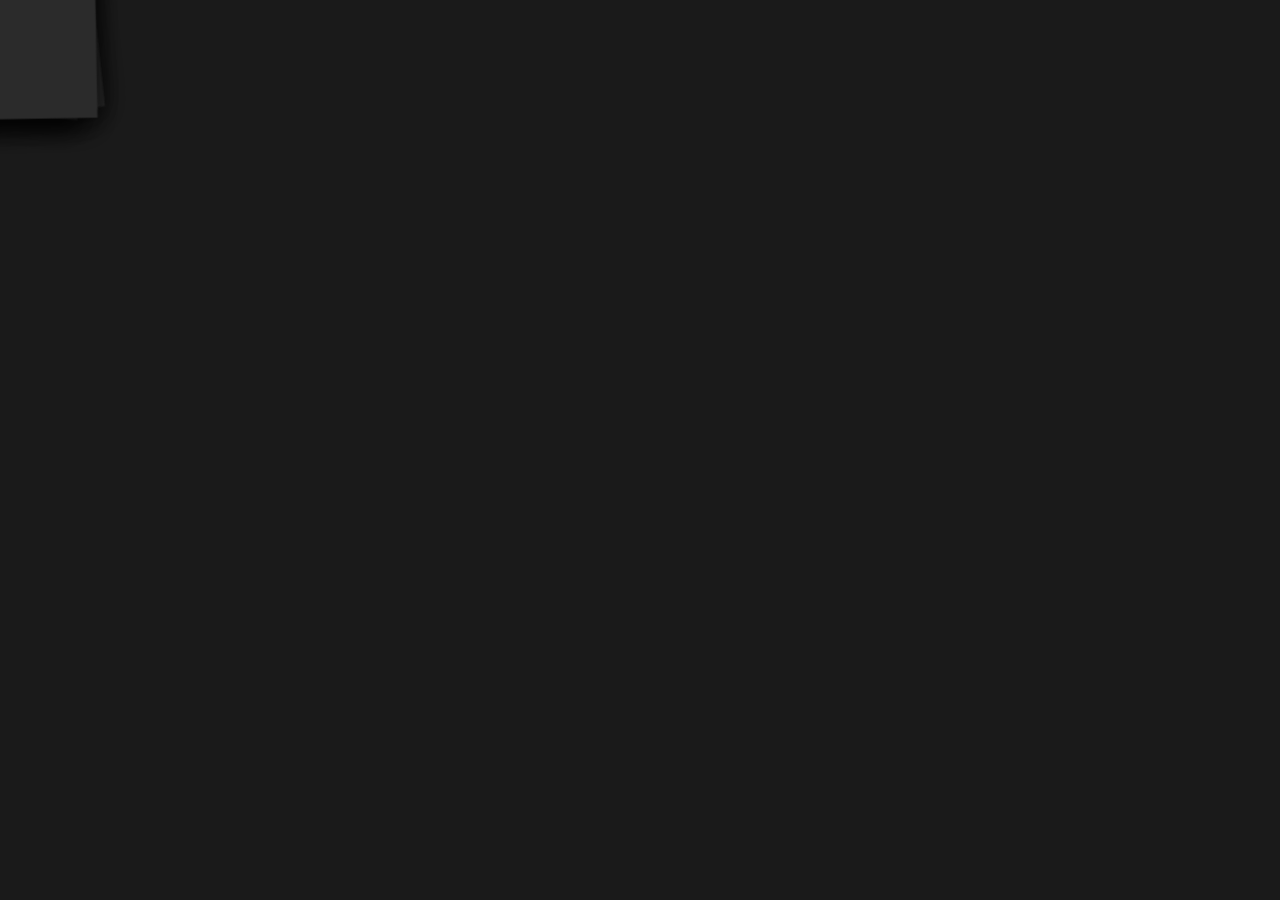
==== commit 9e591e16: "Update seoulforestpage.html" ====
--- a/page1/seoulforestpage.html
+++ b/page1/seoulforestpage.html
@@ -8,76 +8,75 @@
 </head>
 <body>
 
-    <!-- Conteneur de la galerie en 3D -->
+    <!-- Conteneur de la galerie -->
     <div id="gallery-container">
         
-        <!-- VOS 4 PREMIÈRES PHOTOS (Dossier page1) -->
-        <div class="photo-card" style="--x: 15%; --y: 20%; --rot: -4deg; --depth: 0.1;">
+        <!-- VOS 4 PREMIÈRES PHOTOS -->
+        <div class="photo-card" style="--x: 15vw; --y: 20vh; --rot: -4deg; --depth: 0.1;">
             <div class="photo-inner">
                 <div class="photo-front"><img src="page1/1.jpg" alt="Photo 1"></div>
                 <div class="photo-back"><p>Un doux souvenir de Seoul Forest, le calme au milieu de la ville.</p></div>
             </div>
         </div>
 
-        <div class="photo-card" style="--x: 60%; --y: 15%; --rot: 6deg; --depth: 0.4;">
+        <div class="photo-card" style="--x: 65vw; --y: 15vh; --rot: 6deg; --depth: 0.4;">
             <div class="photo-inner">
                 <div class="photo-front"><img src="page1/2.jpg" alt="Photo 2"></div>
                 <div class="photo-back"><p>Les couleurs d'automne et les balades sous les arbres.</p></div>
             </div>
         </div>
 
-        <div class="photo-card" style="--x: 25%; --y: 60%; --rot: -7deg; --depth: 0.7;">
+        <div class="photo-card" style="--x: 25vw; --y: 60vh; --rot: -7deg; --depth: 0.7;">
             <div class="photo-inner">
                 <div class="photo-front"><img src="page1/3.jpg" alt="Photo 3"></div>
                 <div class="photo-back"><p>Un éclat de rire capturé sur le vif.</p></div>
             </div>
         </div>
 
-        <div class="photo-card" style="--x: 65%; --y: 55%; --rot: 3deg; --depth: 0.9;">
+        <div class="photo-card" style="--x: 70vw; --y: 55vh; --rot: 3deg; --depth: 0.9;">
             <div class="photo-inner">
                 <div class="photo-front"><img src="page1/4.jpg" alt="Photo 4"></div>
                 <div class="photo-back"><p>La lumière parfaite de fin de journée.</p></div>
             </div>
         </div>
 
-        <!-- LES 26 PHOTOS SUIVANTES (Stock web de test, à remplacer par page1/5.jpg, etc.) -->
-        <div class="photo-card" style="--x: 10%; --y: 40%; --rot: -2deg; --depth: 0.15;"><div class="photo-inner"><div class="photo-front"><img src="https://picsum.photos/id/10/300/400" alt="Photo 5"></div><div class="photo-back"><p>Photo de test 5</p></div></div></div>
-        <div class="photo-card" style="--x: 40%; --y: 35%; --rot: 5deg; --depth: 0.25;"><div class="photo-inner"><div class="photo-front"><img src="https://picsum.photos/id/20/300/400" alt="Photo 6"></div><div class="photo-back"><p>Photo de test 6</p></div></div></div>
-        <div class="photo-card" style="--x: 80%; --y: 25%; --rot: -5deg; --depth: 0.35;"><div class="photo-inner"><div class="photo-front"><img src="https://picsum.photos/id/30/300/400" alt="Photo 7"></div><div class="photo-back"><p>Photo de test 7</p></div></div></div>
-        <div class="photo-card" style="--x: 30%; --y: 80%; --rot: 2deg; --depth: 0.45;"><div class="photo-inner"><div class="photo-front"><img src="https://picsum.photos/id/40/300/400" alt="Photo 8"></div><div class="photo-back"><p>Photo de test 8</p></div></div></div>
-        <div class="photo-card" style="--x: 60%; --y: 75%; --rot: -8deg; --depth: 0.55;"><div class="photo-inner"><div class="photo-front"><img src="https://picsum.photos/id/50/300/400" alt="Photo 9"></div><div class="photo-back"><p>Photo de test 9</p></div></div></div>
+        <!-- LES 26 PHOTOS SUIVANTES (TEST STOCK) -->
+        <div class="photo-card" style="--x: 40vw; --y: 30vh; --rot: -2deg; --depth: 0.25;"><div class="photo-inner"><div class="photo-front"><img src="https://picsum.photos/id/10/300/400" alt="5"></div><div class="photo-back"><p>Test 5</p></div></div></div>
+        <div class="photo-card" style="--x: 85vw; --y: 40vh; --rot: 5deg; --depth: 0.55;"><div class="photo-inner"><div class="photo-front"><img src="https://picsum.photos/id/20/300/400" alt="6"></div><div class="photo-back"><p>Test 6</p></div></div></div>
+        <div class="photo-card" style="--x: 5vw; --y: 50vh; --rot: -5deg; --depth: 0.85;"><div class="photo-inner"><div class="photo-front"><img src="https://picsum.photos/id/30/300/400" alt="7"></div><div class="photo-back"><p>Test 7</p></div></div></div>
+        <div class="photo-card" style="--x: 50vw; --y: 75vh; --rot: 2deg; --depth: 0.35;"><div class="photo-inner"><div class="photo-front"><img src="https://picsum.photos/id/40/300/400" alt="8"></div><div class="photo-back"><p>Test 8</p></div></div></div>
+        <div class="photo-card" style="--x: 10vw; --y: 10vh; --rot: -8deg; --depth: 0.65;"><div class="photo-inner"><div class="photo-front"><img src="https://picsum.photos/id/50/300/400" alt="9"></div><div class="photo-back"><p>Test 9</p></div></div></div>
 
-        <div class="photo-card" style="--x: 20%; --y: 10%; --rot: 4deg; --depth: 0.20;"><div class="photo-inner"><div class="photo-front"><img src="https://picsum.photos/id/60/300/400" alt="Photo 10"></div><div class="photo-back"><p>Photo de test 10</p></div></div></div>
-        <div class="photo-card" style="--x: 50%; --y: 10%; --rot: -3deg; --depth: 0.30;"><div class="photo-inner"><div class="photo-front"><img src="https://picsum.photos/id/64/300/400" alt="Photo 11"></div><div class="photo-back"><p>Photo de test 11</p></div></div></div>
-        <div class="photo-card" style="--x: 85%; --y: 65%; --rot: 7deg; --depth: 0.50;"><div class="photo-inner"><div class="photo-front"><img src="https://picsum.photos/id/65/300/400" alt="Photo 12"></div><div class="photo-back"><p>Photo de test 12</p></div></div></div>
-        <div class="photo-card" style="--x: 5%; --y: 70%; --rot: -6deg; --depth: 0.60;"><div class="photo-inner"><div class="photo-front"><img src="https://picsum.photos/id/66/300/400" alt="Photo 13"></div><div class="photo-back"><p>Photo de test 13</p></div></div></div>
-        <div class="photo-card" style="--x: 45%; --y: 50%; --rot: 1deg; --depth: 0.70;"><div class="photo-inner"><div class="photo-front"><img src="https://picsum.photos/id/68/300/400" alt="Photo 14"></div><div class="photo-back"><p>Photo de test 14</p></div></div></div>
+        <div class="photo-card" style="--x: 35vw; --y: 10vh; --rot: 4deg; --depth: 0.15;"><div class="photo-inner"><div class="photo-front"><img src="https://picsum.photos/id/60/300/400" alt="10"></div><div class="photo-back"><p>Test 10</p></div></div></div>
+        <div class="photo-card" style="--x: 80vw; --y: 80vh; --rot: -3deg; --depth: 0.45;"><div class="photo-inner"><div class="photo-front"><img src="https://picsum.photos/id/64/300/400" alt="11"></div><div class="photo-back"><p>Test 11</p></div></div></div>
+        <div class="photo-card" style="--x: 20vw; --y: 85vh; --rot: 7deg; --depth: 0.75;"><div class="photo-inner"><div class="photo-front"><img src="https://picsum.photos/id/65/300/400" alt="12"></div><div class="photo-back"><p>Test 12</p></div></div></div>
+        <div class="photo-card" style="--x: 90vw; --y: 10vh; --rot: -6deg; --depth: 0.95;"><div class="photo-inner"><div class="photo-front"><img src="https://picsum.photos/id/66/300/400" alt="13"></div><div class="photo-back"><p>Test 13</p></div></div></div>
+        <div class="photo-card" style="--x: 55vw; --y: 45vh; --rot: 1deg; --depth: 0.05;"><div class="photo-inner"><div class="photo-front"><img src="https://picsum.photos/id/68/300/400" alt="14"></div><div class="photo-back"><p>Test 14</p></div></div></div>
 
-        <div class="photo-card" style="--x: 15%; --y: 90%; --rot: -4deg; --depth: 0.80;"><div class="photo-inner"><div class="photo-front"><img src="https://picsum.photos/id/70/300/400" alt="Photo 15"></div><div class="photo-back"><p>Photo de test 15</p></div></div></div>
-        <div class="photo-card" style="--x: 75%; --y: 35%; --rot: 3deg; --depth: 0.12;"><div class="photo-inner"><div class="photo-front"><img src="https://picsum.photos/id/74/300/400" alt="Photo 16"></div><div class="photo-back"><p>Photo de test 16</p></div></div></div>
-        <div class="photo-card" style="--x: 35%; --y: 20%; --rot: -5deg; --depth: 0.22;"><div class="photo-inner"><div class="photo-front"><img src="https://picsum.photos/id/75/300/400" alt="Photo 17"></div><div class="photo-back"><p>Photo de test 17</p></div></div></div>
-        <div class="photo-card" style="--x: 65%; --y: 85%; --rot: 6deg; --depth: 0.32;"><div class="photo-inner"><div class="photo-front"><img src="https://picsum.photos/id/76/300/400" alt="Photo 18"></div><div class="photo-back"><p>Photo de test 18</p></div></div></div>
-        <div class="photo-card" style="--x: 90%; --y: 45%; --rot: -2deg; --depth: 0.42;"><div class="photo-inner"><div class="photo-front"><img src="https://picsum.photos/id/77/300/400" alt="Photo 19"></div><div class="photo-back"><p>Photo de test 19</p></div></div></div>
+        <div class="photo-card" style="--x: 5vw; --y: 30vh; --rot: -4deg; --depth: 0.5;"><div class="photo-inner"><div class="photo-front"><img src="https://picsum.photos/id/70/300/400" alt="15"></div><div class="photo-back"><p>Test 15</p></div></div></div>
+        <div class="photo-card" style="--x: 45vw; --y: 55vh; --rot: 3deg; --depth: 0.2;"><div class="photo-inner"><div class="photo-front"><img src="https://picsum.photos/id/74/300/400" alt="16"></div><div class="photo-back"><p>Test 16</p></div></div></div>
+        <div class="photo-card" style="--x: 75vw; --y: 35vh; --rot: -5deg; --depth: 0.6;"><div class="photo-inner"><div class="photo-front"><img src="https://picsum.photos/id/75/300/400" alt="17"></div><div class="photo-back"><p>Test 17</p></div></div></div>
+        <div class="photo-card" style="--x: 25vw; --y: 35vh; --rot: 6deg; --depth: 0.88;"><div class="photo-inner"><div class="photo-front"><img src="https://picsum.photos/id/76/300/400" alt="18"></div><div class="photo-back"><p>Test 18</p></div></div></div>
+        <div class="photo-card" style="--x: 60vw; --y: 85vh; --rot: -2deg; --depth: 0.38;"><div class="photo-inner"><div class="photo-front"><img src="https://picsum.photos/id/77/300/400" alt="19"></div><div class="photo-back"><p>Test 19</p></div></div></div>
 
-        <div class="photo-card" style="--x: 8%; --y: 25%; --rot: 5deg; --depth: 0.52;"><div class="photo-inner"><div class="photo-front"><img src="https://picsum.photos/id/88/300/400" alt="Photo 20"></div><div class="photo-back"><p>Photo de test 20</p></div></div></div>
-        <div class="photo-card" style="--x: 52%; --y: 90%; --rot: -7deg; --depth: 0.62;"><div class="photo-inner"><div class="photo-front"><img src="https://picsum.photos/id/91/300/400" alt="Photo 21"></div><div class="photo-back"><p>Photo de test 21</p></div></div></div>
-        <div class="photo-card" style="--x: 22%; --y: 50%; --rot: 2deg; --depth: 0.72;"><div class="photo-inner"><div class="photo-front"><img src="https://picsum.photos/id/96/300/400" alt="Photo 22"></div><div class="photo-back"><p>Photo de test 22</p></div></div></div>
-        <div class="photo-card" style="--x: 78%; --y: 15%; --rot: -3deg; --depth: 0.82;"><div class="photo-inner"><div class="photo-front"><img src="https://picsum.photos/id/102/300/400" alt="Photo 23"></div><div class="photo-back"><p>Photo de test 23</p></div></div></div>
-        <div class="photo-card" style="--x: 42%; --y: 65%; --rot: 4deg; --depth: 0.92;"><div class="photo-inner"><div class="photo-front"><img src="https://picsum.photos/id/106/300/400" alt="Photo 24"></div><div class="photo-back"><p>Photo de test 24</p></div></div></div>
+        <div class="photo-card" style="--x: 15vw; --y: 70vh; --rot: 5deg; --depth: 0.12;"><div class="photo-inner"><div class="photo-front"><img src="https://picsum.photos/id/88/300/400" alt="20"></div><div class="photo-back"><p>Test 20</p></div></div></div>
+        <div class="photo-card" style="--x: 85vw; --y: 60vh; --rot: -7deg; --depth: 0.42;"><div class="photo-inner"><div class="photo-front"><img src="https://picsum.photos/id/91/300/400" alt="21"></div><div class="photo-back"><p>Test 21</p></div></div></div>
+        <div class="photo-card" style="--x: 35vw; --y: 90vh; --rot: 2deg; --depth: 0.72;"><div class="photo-inner"><div class="photo-front"><img src="https://picsum.photos/id/96/300/400" alt="22"></div><div class="photo-back"><p>Test 22</p></div></div></div>
+        <div class="photo-card" style="--x: 50vw; --y: 20vh; --rot: -3deg; --depth: 0.92;"><div class="photo-inner"><div class="photo-front"><img src="https://picsum.photos/id/102/300/400" alt="23"></div><div class="photo-back"><p>Test 23</p></div></div></div>
+        <div class="photo-card" style="--x: 10vw; --y: 45vh; --rot: 4deg; --depth: 0.28;"><div class="photo-inner"><div class="photo-front"><img src="https://picsum.photos/id/106/300/400" alt="24"></div><div class="photo-back"><p>Test 24</p></div></div></div>
 
-        <div class="photo-card" style="--x: 28%; --y: 35%; --rot: -6deg; --depth: 0.18;"><div class="photo-inner"><div class="photo-front"><img src="https://picsum.photos/id/111/300/400" alt="Photo 25"></div><div class="photo-back"><p>Photo de test 25</p></div></div></div>
-        <div class="photo-card" style="--x: 68%; --y: 40%; --rot: 1deg; --depth: 0.28;"><div class="photo-inner"><div class="photo-front"><img src="https://picsum.photos/id/119/300/400" alt="Photo 26"></div><div class="photo-back"><p>Photo de test 26</p></div></div></div>
-        <div class="photo-card" style="--x: 12%; --y: 85%; --rot: 6deg; --depth: 0.38;"><div class="photo-inner"><div class="photo-front"><img src="https://picsum.photos/id/122/300/400" alt="Photo 27"></div><div class="photo-back"><p>Photo de test 27</p></div></div></div>
-        <div class="photo-card" style="--x: 82%; --y: 80%; --rot: -4deg; --depth: 0.48;"><div class="photo-inner"><div class="photo-front"><img src="https://picsum.photos/id/133/300/400" alt="Photo 28"></div><div class="photo-back"><p>Photo de test 28</p></div></div></div>
-        <div class="photo-card" style="--x: 48%; --y: 25%; --rot: 3deg; --depth: 0.58;"><div class="photo-inner"><div class="photo-front"><img src="https://picsum.photos/id/145/300/400" alt="Photo 29"></div><div class="photo-back"><p>Photo de test 29</p></div></div></div>
-        <div class="photo-card" style="--x: 32%; --y: 68%; --rot: -1deg; --depth: 0.85;"><div class="photo-inner"><div class="photo-front"><img src="https://picsum.photos/id/150/300/400" alt="Photo 30"></div><div class="photo-back"><p>Photo de test 30</p></div></div></div>
+        <div class="photo-card" style="--x: 70vw; --y: 25vh; --rot: -6deg; --depth: 0.58;"><div class="photo-inner"><div class="photo-front"><img src="https://picsum.photos/id/111/300/400" alt="25"></div><div class="photo-back"><p>Test 25</p></div></div></div>
+        <div class="photo-card" style="--x: 30vw; --y: 45vh; --rot: 1deg; --depth: 0.81;"><div class="photo-inner"><div class="photo-front"><img src="https://picsum.photos/id/119/300/400" alt="26"></div><div class="photo-back"><p>Test 26</p></div></div></div>
+        <div class="photo-card" style="--x: 90vw; --y: 35vh; --rot: 6deg; --depth: 0.18;"><div class="photo-inner"><div class="photo-front"><img src="https://picsum.photos/id/122/300/400" alt="27"></div><div class="photo-back"><p>Test 27</p></div></div></div>
+        <div class="photo-card" style="--x: 20vw; --y: 30vh; --rot: -4deg; --depth: 0.48;"><div class="photo-inner"><div class="photo-front"><img src="https://picsum.photos/id/133/300/400" alt="28"></div><div class="photo-back"><p>Test 28</p></div></div></div>
+        <div class="photo-card" style="--x: 65vw; --y: 70vh; --rot: 3deg; --depth: 0.78;"><div class="photo-inner"><div class="photo-front"><img src="https://picsum.photos/id/145/300/400" alt="29"></div><div class="photo-back"><p>Test 29</p></div></div></div>
+        <div class="photo-card" style="--x: 40vw; --y: 60vh; --rot: -1deg; --depth: 0.99;"><div class="photo-inner"><div class="photo-front"><img src="https://picsum.photos/id/150/300/400" alt="30"></div><div class="photo-back"><p>Test 30</p></div></div></div>
 
     </div>
 
-    <!-- Overlay avec la carte agrandie et son bouton à côté -->
+    <!-- Overlay avec le fond sombre et le bouton de flip en dessous -->
     <div id="overlay">
-        <div id="active-card-wrapper"></div>
-        <button id="flip-btn" title="Retourner la carte">↻</button>
+        <button id="flip-btn" title="Retourner la carte">↻ Retourner</button>
     </div>
 
     <script src="seoulforestpage.js"></script>
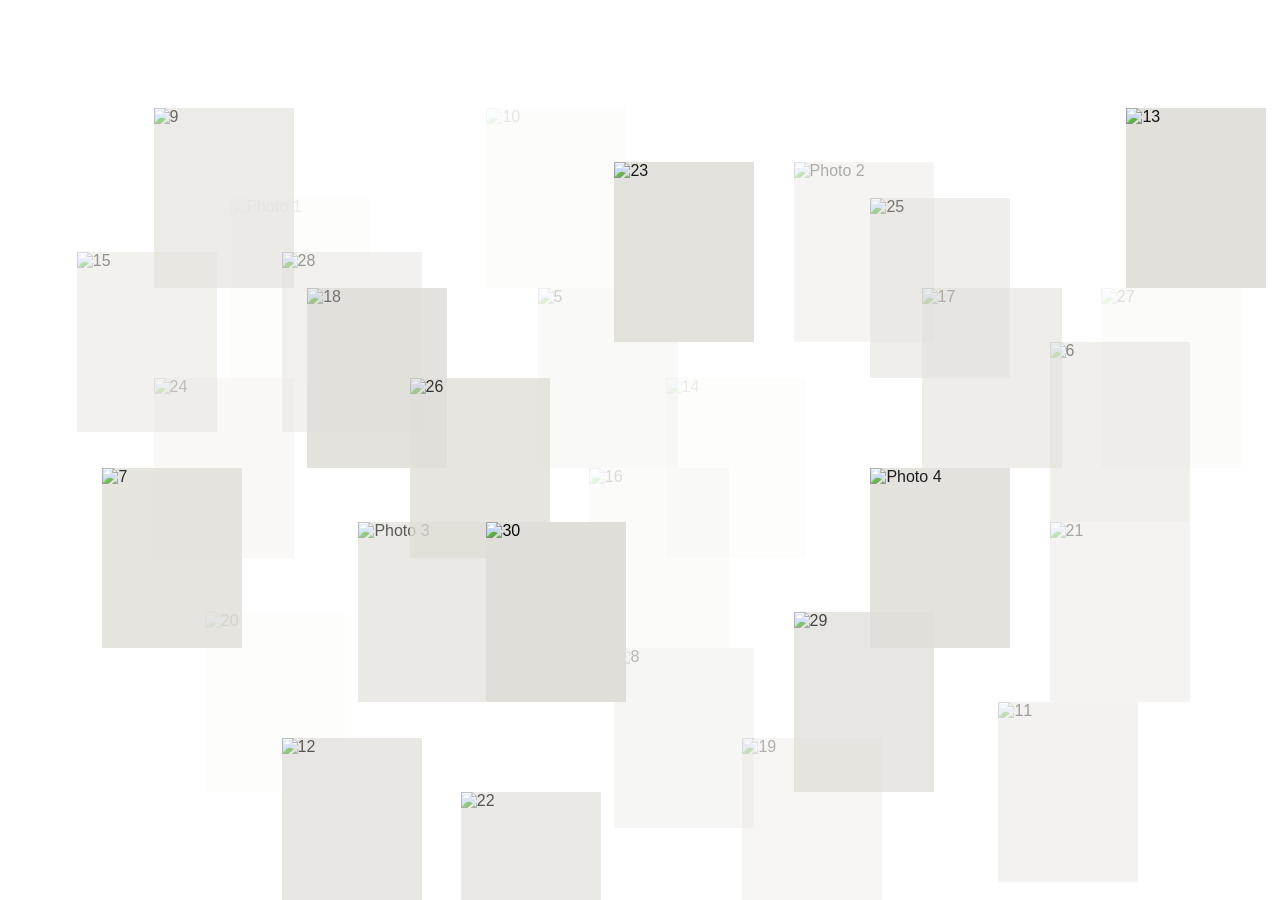
==== commit c8de3a86: "Update seoulforestpage.html" ====
--- a/page1/seoulforestpage.html
+++ b/page1/seoulforestpage.html
@@ -12,69 +12,69 @@
     <div id="gallery-container">
         
         <!-- VOS 4 PREMIÈRES PHOTOS -->
-        <div class="photo-card" style="--x: 15vw; --y: 20vh; --rot: -4deg; --depth: 0.1;">
+        <div class="photo-card" style="--x: 18vw; --y: 22vh; --depth: 0.1;">
             <div class="photo-inner">
                 <div class="photo-front"><img src="page1/1.jpg" alt="Photo 1"></div>
                 <div class="photo-back"><p>Un doux souvenir de Seoul Forest, le calme au milieu de la ville.</p></div>
             </div>
         </div>
 
-        <div class="photo-card" style="--x: 65vw; --y: 15vh; --rot: 6deg; --depth: 0.4;">
+        <div class="photo-card" style="--x: 62vw; --y: 18vh; --depth: 0.4;">
             <div class="photo-inner">
                 <div class="photo-front"><img src="page1/2.jpg" alt="Photo 2"></div>
-                <div class="photo-back"><p>Les couleurs d'automne et les balades sous les arbres.</p></div>
+                <div class="photo-back"><p>Les couleurs d'automne et les longues balades sous les arbres dorés.</p></div>
             </div>
         </div>
 
-        <div class="photo-card" style="--x: 25vw; --y: 60vh; --rot: -7deg; --depth: 0.7;">
+        <div class="photo-card" style="--x: 28vw; --y: 58vh; --depth: 0.7;">
             <div class="photo-inner">
                 <div class="photo-front"><img src="page1/3.jpg" alt="Photo 3"></div>
-                <div class="photo-back"><p>Un éclat de rire capturé sur le vif.</p></div>
+                <div class="photo-back"><p>Un éclat de rire spontané capturé sur le vif au détour d'un sentier.</p></div>
             </div>
         </div>
 
-        <div class="photo-card" style="--x: 70vw; --y: 55vh; --rot: 3deg; --depth: 0.9;">
+        <div class="photo-card" style="--x: 68vw; --y: 52vh; --depth: 0.9;">
             <div class="photo-inner">
                 <div class="photo-front"><img src="page1/4.jpg" alt="Photo 4"></div>
-                <div class="photo-back"><p>La lumière parfaite de fin de journée.</p></div>
+                <div class="photo-back"><p>La lumière parfaite de fin de journée qui traverse les branches.</p></div>
             </div>
         </div>
 
-        <!-- LES 26 PHOTOS SUIVANTES (TEST STOCK) -->
-        <div class="photo-card" style="--x: 40vw; --y: 30vh; --rot: -2deg; --depth: 0.25;"><div class="photo-inner"><div class="photo-front"><img src="https://picsum.photos/id/10/300/400" alt="5"></div><div class="photo-back"><p>Test 5</p></div></div></div>
-        <div class="photo-card" style="--x: 85vw; --y: 40vh; --rot: 5deg; --depth: 0.55;"><div class="photo-inner"><div class="photo-front"><img src="https://picsum.photos/id/20/300/400" alt="6"></div><div class="photo-back"><p>Test 6</p></div></div></div>
-        <div class="photo-card" style="--x: 5vw; --y: 50vh; --rot: -5deg; --depth: 0.85;"><div class="photo-inner"><div class="photo-front"><img src="https://picsum.photos/id/30/300/400" alt="7"></div><div class="photo-back"><p>Test 7</p></div></div></div>
-        <div class="photo-card" style="--x: 50vw; --y: 75vh; --rot: 2deg; --depth: 0.35;"><div class="photo-inner"><div class="photo-front"><img src="https://picsum.photos/id/40/300/400" alt="8"></div><div class="photo-back"><p>Test 8</p></div></div></div>
-        <div class="photo-card" style="--x: 10vw; --y: 10vh; --rot: -8deg; --depth: 0.65;"><div class="photo-inner"><div class="photo-front"><img src="https://picsum.photos/id/50/300/400" alt="9"></div><div class="photo-back"><p>Test 9</p></div></div></div>
+        <!-- LES 26 PHOTOS SUIVANTES (AVEC DU TEXTE AU DOS) -->
+        <div class="photo-card" style="--x: 42vw; --y: 32vh; --depth: 0.25;"><div class="photo-inner"><div class="photo-front"><img src="https://picsum.photos/id/10/300/400" alt="5"></div><div class="photo-back"><p>Instant suspendu, loin du tumulte quotidien.</p></div></div></div>
+        <div class="photo-card" style="--x: 82vw; --y: 38vh; --depth: 0.55;"><div class="photo-inner"><div class="photo-front"><img src="https://picsum.photos/id/20/300/400" alt="6"></div><div class="photo-back"><p>Une belle découverte inattendue au coin de la rue.</p></div></div></div>
+        <div class="photo-card" style="--x: 8vw; --y: 52vh; --depth: 0.85;"><div class="photo-inner"><div class="photo-front"><img src="https://picsum.photos/id/30/300/400" alt="7"></div><div class="photo-back"><p>的气 - Ambiance poétique et paisible.</p></div></div></div>
+        <div class="photo-card" style="--x: 48vw; --y: 72vh; --depth: 0.35;"><div class="photo-inner"><div class="photo-front"><img src="https://picsum.photos/id/40/300/400" alt="8"></div><div class="photo-back"><p>Regard vers l'horizon, le temps d'une pause.</p></div></div></div>
+        <div class="photo-card" style="--x: 12vw; --y: 12vh; --depth: 0.65;"><div class="photo-inner"><div class="photo-front"><img src="https://picsum.photos/id/50/300/400" alt="9"></div><div class="photo-back"><p>Des nuances de couleurs incroyables aujourd'hui.</p></div></div></div>
 
-        <div class="photo-card" style="--x: 35vw; --y: 10vh; --rot: 4deg; --depth: 0.15;"><div class="photo-inner"><div class="photo-front"><img src="https://picsum.photos/id/60/300/400" alt="10"></div><div class="photo-back"><p>Test 10</p></div></div></div>
-        <div class="photo-card" style="--x: 80vw; --y: 80vh; --rot: -3deg; --depth: 0.45;"><div class="photo-inner"><div class="photo-front"><img src="https://picsum.photos/id/64/300/400" alt="11"></div><div class="photo-back"><p>Test 11</p></div></div></div>
-        <div class="photo-card" style="--x: 20vw; --y: 85vh; --rot: 7deg; --depth: 0.75;"><div class="photo-inner"><div class="photo-front"><img src="https://picsum.photos/id/65/300/400" alt="12"></div><div class="photo-back"><p>Test 12</p></div></div></div>
-        <div class="photo-card" style="--x: 90vw; --y: 10vh; --rot: -6deg; --depth: 0.95;"><div class="photo-inner"><div class="photo-front"><img src="https://picsum.photos/id/66/300/400" alt="13"></div><div class="photo-back"><p>Test 13</p></div></div></div>
-        <div class="photo-card" style="--x: 55vw; --y: 45vh; --rot: 1deg; --depth: 0.05;"><div class="photo-inner"><div class="photo-front"><img src="https://picsum.photos/id/68/300/400" alt="14"></div><div class="photo-back"><p>Test 14</p></div></div></div>
+        <div class="photo-card" style="--x: 38vw; --y: 12vh; --depth: 0.15;"><div class="photo-inner"><div class="photo-front"><img src="https://picsum.photos/id/60/300/400" alt="10"></div><div class="photo-back"><p>Marcher sans but précis et savourer l'instant.</p></div></div></div>
+        <div class="photo-card" style="--x: 78vw; --y: 78vh; --depth: 0.45;"><div class="photo-inner"><div class="photo-front"><img src="https://picsum.photos/id/64/300/400" alt="11"></div><div class="photo-back"><p>Un petit café chaud pour se réchauffer face au vent.</p></div></div></div>
+        <div class="photo-card" style="--x: 22vw; --y: 82vh; --depth: 0.75;"><div class="photo-inner"><div class="photo-front"><img src="https://picsum.photos/id/65/300/400" alt="12"></div><div class="photo-back"><p>L'architecture et la nature qui se mélangent à l'infini.</p></div></div></div>
+        <div class="photo-card" style="--x: 88vw; --y: 12vh; --depth: 0.95;"><div class="photo-inner"><div class="photo-front"><img src="https://picsum.photos/id/66/300/400" alt="13"></div><div class="photo-back"><p>Regter ce ciel si pur et lumineux.</p></div></div></div>
+        <div class="photo-card" style="--x: 52vw; --y: 42vh; --depth: 0.05;"><div class="photo-inner"><div class="photo-front"><img src="https://picsum.photos/id/68/300/400" alt="14"></div><div class="photo-back"><p>Une journée gravée dans les mémoires.</p></div></div></div>
 
-        <div class="photo-card" style="--x: 5vw; --y: 30vh; --rot: -4deg; --depth: 0.5;"><div class="photo-inner"><div class="photo-front"><img src="https://picsum.photos/id/70/300/400" alt="15"></div><div class="photo-back"><p>Test 15</p></div></div></div>
-        <div class="photo-card" style="--x: 45vw; --y: 55vh; --rot: 3deg; --depth: 0.2;"><div class="photo-inner"><div class="photo-front"><img src="https://picsum.photos/id/74/300/400" alt="16"></div><div class="photo-back"><p>Test 16</p></div></div></div>
-        <div class="photo-card" style="--x: 75vw; --y: 35vh; --rot: -5deg; --depth: 0.6;"><div class="photo-inner"><div class="photo-front"><img src="https://picsum.photos/id/75/300/400" alt="17"></div><div class="photo-back"><p>Test 17</p></div></div></div>
-        <div class="photo-card" style="--x: 25vw; --y: 35vh; --rot: 6deg; --depth: 0.88;"><div class="photo-inner"><div class="photo-front"><img src="https://picsum.photos/id/76/300/400" alt="18"></div><div class="photo-back"><p>Test 18</p></div></div></div>
-        <div class="photo-card" style="--x: 60vw; --y: 85vh; --rot: -2deg; --depth: 0.38;"><div class="photo-inner"><div class="photo-front"><img src="https://picsum.photos/id/77/300/400" alt="19"></div><div class="photo-back"><p>Test 19</p></div></div></div>
+        <div class="photo-card" style="--x: 6vw; --y: 28vh; --depth: 0.5;"><div class="photo-inner"><div class="photo-front"><img src="https://picsum.photos/id/70/300/400" alt="15"></div><div class="photo-back"><p>Le calme absolu avant l'effervescence du soir.</p></div></div></div>
+        <div class="photo-card" style="--x: 46vw; --y: 52vh; --depth: 0.2;"><div class="photo-inner"><div class="photo-front"><img src="https://picsum.photos/id/74/300/400" alt="16"></div><div class="photo-back"><p>Petite pause contemplative sur un banc en bois.</p></div></div></div>
+        <div class="photo-card" style="--x: 72vw; --y: 32vh; --depth: 0.6;"><div class="photo-inner"><div class="photo-front"><img src="https://picsum.photos/id/75/300/400" alt="17"></div><div class="photo-back"><p>Les ombres s'allongent doucement sur le sol.</p></div></div></div>
+        <div class="photo-card" style="--x: 24vw; --y: 32vh; --depth: 0.88;"><div class="photo-inner"><div class="photo-front"><img src="https://picsum.photos/id/76/300/400" alt="18"></div><div class="photo-back"><p>Un détail qui a tout de suite attiré l'œil.</p></div></div></div>
+        <div class="photo-card" style="--x: 58vw; --y: 82vh; --depth: 0.38;"><div class="photo-inner"><div class="photo-front"><img src="https://picsum.photos/id/77/300/400" alt="19"></div><div class="photo-back"><p>Sourires partagés et bonne humeur au rendez-vous.</p></div></div></div>
 
-        <div class="photo-card" style="--x: 15vw; --y: 70vh; --rot: 5deg; --depth: 0.12;"><div class="photo-inner"><div class="photo-front"><img src="https://picsum.photos/id/88/300/400" alt="20"></div><div class="photo-back"><p>Test 20</p></div></div></div>
-        <div class="photo-card" style="--x: 85vw; --y: 60vh; --rot: -7deg; --depth: 0.42;"><div class="photo-inner"><div class="photo-front"><img src="https://picsum.photos/id/91/300/400" alt="21"></div><div class="photo-back"><p>Test 21</p></div></div></div>
-        <div class="photo-card" style="--x: 35vw; --y: 90vh; --rot: 2deg; --depth: 0.72;"><div class="photo-inner"><div class="photo-front"><img src="https://picsum.photos/id/96/300/400" alt="22"></div><div class="photo-back"><p>Test 22</p></div></div></div>
-        <div class="photo-card" style="--x: 50vw; --y: 20vh; --rot: -3deg; --depth: 0.92;"><div class="photo-inner"><div class="photo-front"><img src="https://picsum.photos/id/102/300/400" alt="23"></div><div class="photo-back"><p>Test 23</p></div></div></div>
-        <div class="photo-card" style="--x: 10vw; --y: 45vh; --rot: 4deg; --depth: 0.28;"><div class="photo-inner"><div class="photo-front"><img src="https://picsum.photos/id/106/300/400" alt="24"></div><div class="photo-back"><p>Test 24</p></div></div></div>
+        <div class="photo-card" style="--x: 16vw; --y: 68vh; --depth: 0.12;"><div class="photo-inner"><div class="photo-front"><img src="https://picsum.photos/id/88/300/400" alt="20"></div><div class="photo-back"><p>Une bouffée d'oxygène en plein cœur de la ville.</p></div></div></div>
+        <div class="photo-card" style="--x: 82vw; --y: 58vh; --depth: 0.42;"><div class="photo-inner"><div class="photo-front"><img src="https://picsum.photos/id/91/300/400" alt="21"></div><div class="photo-back"><p>Ces petits riens qui font tout le charme du voyage.</p></div></div></div>
+        <div class="photo-card" style="--x: 36vw; --y: 88vh; --depth: 0.72;"><div class="photo-inner"><div class="photo-front"><img src="https://picsum.photos/id/96/300/400" alt="22"></div><div class="photo-back"><p>L'air frais de cette fin d'après-midi.</p></div></div></div>
+        <div class="photo-card" style="--x: 48vw; --y: 18vh; --depth: 0.92;"><div class="photo-inner"><div class="photo-front"><img src="https://picsum.photos/id/102/300/400" alt="23"></div><div class="photo-back"><p>Un cadre parfait pour méditer et observer.</p></div></div></div>
+        <div class="photo-card" style="--x: 12vw; --y: 42vh; --depth: 0.28;"><div class="photo-inner"><div class="photo-front"><img src="https://picsum.photos/id/106/300/400" alt="24"></div><div class="photo-back"><p>Regarder le temps passer sans se presser.</p></div></div></div>
 
-        <div class="photo-card" style="--x: 70vw; --y: 25vh; --rot: -6deg; --depth: 0.58;"><div class="photo-inner"><div class="photo-front"><img src="https://picsum.photos/id/111/300/400" alt="25"></div><div class="photo-back"><p>Test 25</p></div></div></div>
-        <div class="photo-card" style="--x: 30vw; --y: 45vh; --rot: 1deg; --depth: 0.81;"><div class="photo-inner"><div class="photo-front"><img src="https://picsum.photos/id/119/300/400" alt="26"></div><div class="photo-back"><p>Test 26</p></div></div></div>
-        <div class="photo-card" style="--x: 90vw; --y: 35vh; --rot: 6deg; --depth: 0.18;"><div class="photo-inner"><div class="photo-front"><img src="https://picsum.photos/id/122/300/400" alt="27"></div><div class="photo-back"><p>Test 27</p></div></div></div>
-        <div class="photo-card" style="--x: 20vw; --y: 30vh; --rot: -4deg; --depth: 0.48;"><div class="photo-inner"><div class="photo-front"><img src="https://picsum.photos/id/133/300/400" alt="28"></div><div class="photo-back"><p>Test 28</p></div></div></div>
-        <div class="photo-card" style="--x: 65vw; --y: 70vh; --rot: 3deg; --depth: 0.78;"><div class="photo-inner"><div class="photo-front"><img src="https://picsum.photos/id/145/300/400" alt="29"></div><div class="photo-back"><p>Test 29</p></div></div></div>
-        <div class="photo-card" style="--x: 40vw; --y: 60vh; --rot: -1deg; --depth: 0.99;"><div class="photo-inner"><div class="photo-front"><img src="https://picsum.photos/id/150/300/400" alt="30"></div><div class="photo-back"><p>Test 30</p></div></div></div>
+        <div class="photo-card" style="--x: 68vw; --y: 22vh; --depth: 0.58;"><div class="photo-inner"><div class="photo-front"><img src="https://picsum.photos/id/111/300/400" alt="25"></div><div class="photo-back"><p>Des teintes pastel et douces dans le ciel.</p></div></div></div>
+        <div class="photo-card" style="--x: 32vw; --y: 42vh; --depth: 0.81;"><div class="photo-inner"><div class="photo-front"><img src="https://picsum.photos/id/119/300/400" alt="26"></div><div class="photo-back"><p>L'écho de rires étouffés sous les feuillages.</p></div></div></div>
+        <div class="photo-card" style="--x: 86vw; --y: 32vh; --depth: 0.18;"><div class="photo-inner"><div class="photo-front"><img src="https://picsum.photos/id/122/300/400" alt="27"></div><div class="photo-back"><p>Un instant de grâce tout simplement.</p></div></div></div>
+        <div class="photo-card" style="--x: 22vw; --y: 28vh; --depth: 0.48;"><div class="photo-inner"><div class="photo-front"><img src="https://picsum.photos/id/133/300/400" alt="28"></div><div class="photo-back"><p>Sentir l'énergie de cet endroit unique.</p></div></div></div>
+        <div class="photo-card" style="--x: 62vw; --y: 68vh; --depth: 0.78;"><div class="photo-inner"><div class="photo-front"><img src="https://picsum.photos/id/145/300/400" alt="29"></div><div class="photo-back"><p>Derniers rayons avant que la nuit ne tombe.</p></div></div></div>
+        <div class="photo-card" style="--x: 38vw; --y: 58vh; --depth: 0.99;"><div class="photo-inner"><div class="photo-front"><img src="https://picsum.photos/id/150/300/400" alt="30"></div><div class="photo-back"><p>Fin de balade, des souvenirs plein la tête.</p></div></div></div>
 
     </div>
 
-    <!-- Overlay avec le fond sombre et le bouton de flip en dessous -->
+    <!-- Conteneur pour le bouton de flip -->
     <div id="overlay">
         <button id="flip-btn" title="Retourner la carte">↻ Retourner</button>
     </div>
--- a/page1/seoulforestpage.css
+++ b/page1/seoulforestpage.css
@@ -8,34 +8,52 @@
     width: 100%;
     height: 100%;
     overflow: hidden;
-    background-color: #1a1a1a; /* Gris foncé presque noir */
+    background-color: #ffffff; /* Fond blanc demandé */
     font-family: sans-serif;
 }
 
-#wall {
+#gallery-container {
     position: relative;
     width: 100vw;
     height: 100vh;
+    perspective: 1200px;
+    overflow: hidden;
 }
 
-/* Style des cartes photos */
+/* Style des cartes photos éparpillées (sans cadre gris) */
 .photo-card {
     position: absolute;
-    width: 160px;
-    height: 200px;
-    background: #2a2a2a;
-    padding: 8px 8px 25px 8px;
-    box-shadow: 0 10px 25px rgba(0,0,0,0.5);
-    cursor: pointer;
-    transition: transform 0.3s ease;
+    width: 140px;
+    height: 180px;
+    left: var(--x);
+    top: var(--y);
+    transform: translate(-50%, -50%) rotate(var(--rot));
+    cursor: grab;
+    user-select: none;
+    transform-style: preserve-3d;
+    transition: filter 0.2s ease;
 }
 
+.photo-card:active {
+    cursor: grabbing;
+}
+
+/* Épaisseur / tourbillon 3D de la carte */
 .photo-inner {
     position: relative;
     width: 100%;
     height: 100%;
     transform-style: preserve-3d;
-    transition: transform 0.6s ease;
+    transition: transform 0.6s cubic-bezier(0.4, 0.2, 0.2, 1);
+    background: #e0ded8;
+}
+
+.photo-inner::before {
+    content: '';
+    position: absolute;
+    top: 0; left: 0; width: 100%; height: 100%;
+    background: #d0ceca;
+    transform: translateZ(-3px);
 }
 
 .photo-card.flipped .photo-inner {
@@ -49,17 +67,19 @@
     backface-visibility: hidden;
 }
 
+/* L'image prend toute la place, aucun cadre */
 .photo-front img {
     width: 100%;
     height: 100%;
     object-fit: cover;
+    display: block;
 }
 
 .photo-back {
     background-color: #fdfbf7;
     color: #333;
     padding: 15px;
-    font-size: 0.8rem;
+    font-size: 0.75rem;
     display: flex;
     align-items: center;
     justify-content: center;
@@ -67,30 +87,34 @@
     transform: rotateY(180deg);
 }
 
-/* --- QUAND ON CLIQUE (AGRANDI) --- */
+/* --- ÉTAT AGRANDI (PLEIN ÉCRAN) --- */
 .photo-card.active {
     position: fixed !important;
-    top: 50% !important;
+    top: 45% !important;
     left: 50% !important;
-    width: 400px !important;
-    height: 500px !important;
-    transform: translate(-50%, -50%) !important;
+    width: 360px !important;
+    height: 460px !important;
+    transform: translate(-50%, -50%) rotate(0deg) !important;
     z-index: 10000 !important;
-    box-shadow: 0 30px 60px rgba(0,0,0,0.8) !important;
     cursor: default;
+    box-shadow: 0 25px 50px rgba(0,0,0,0.3);
 }
 
-/* Fond sombre derrière l'image agrandie */
+/* Le halo / fond sombre s'active uniquement en grand */
 #overlay {
     position: fixed;
     top: 0;
     left: 0;
     width: 100vw;
     height: 100vh;
-    background: rgba(0, 0, 0, 0.8);
+    background: rgba(0, 0, 0, 0.75); /* Halo lumineux / sombre */
+    display: flex;
+    flex-direction: column;
+    justify-content: center;
+    align-items: center;
     opacity: 0;
     pointer-events: none;
-    transition: opacity 0.3s ease;
+    transition: opacity 0.4s ease;
     z-index: 9999;
 }
 
@@ -98,3 +122,36 @@
     opacity: 1;
     pointer-events: auto;
 }
+
+/* Bouton de retournement placé SOUS la photo active */
+#flip-btn {
+    position: fixed;
+    top: calc(45% + 260px); /* Juste en dessous de la photo (460px / 2 + marge) */
+    left: 50%;
+    transform: translateX(-50%);
+    background: #ffffff;
+    color: #222;
+    border: none;
+    padding: 10px 20px;
+    font-size: 15px;
+    font-weight: 600;
+    display: flex;
+    align-items: center;
+    gap: 8px;
+    cursor: pointer;
+    border-radius: 30px;
+    box-shadow: 0 5px 15px rgba(0,0,0,0.3);
+    z-index: 10001;
+    opacity: 0;
+    pointer-events: none;
+    transition: opacity 0.3s ease, background 0.2s;
+}
+
+#flip-btn:hover {
+    background: #f0f0f0;
+}
+
+#overlay.visible #flip-btn {
+    opacity: 1;
+    pointer-events: auto;
+}
